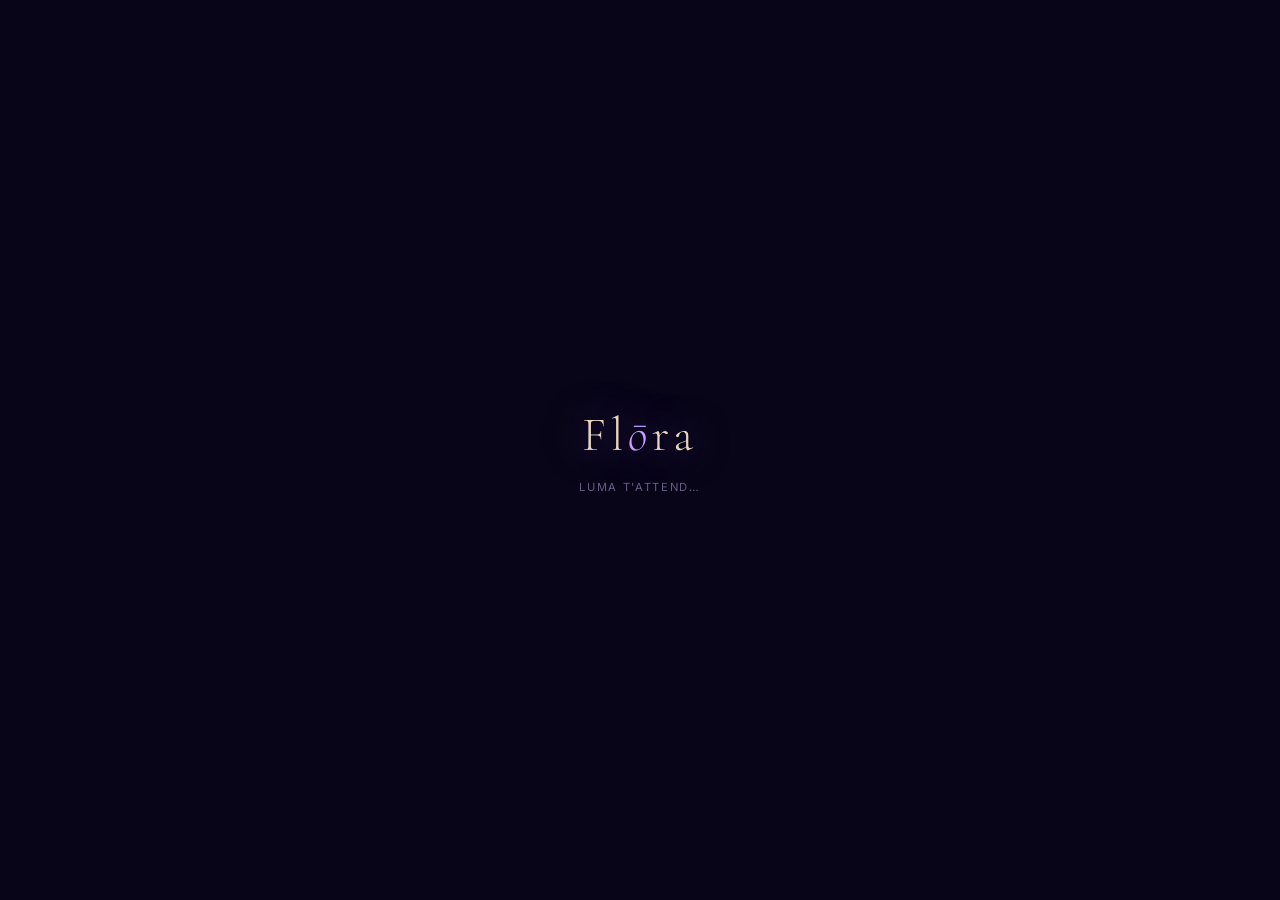
==== flora-luma.html @ ec4e84e7 "Luma — module Tamagotchi connecté à Flora" ====
<!DOCTYPE html>
<html lang="fr">
<head>
<meta charset="UTF-8">
<meta name="viewport" content="width=device-width, initial-scale=1.0, user-scalable=no">
<title>Flōra — Luma</title>
<style>
@import url('https://fonts.googleapis.com/css2?family=Cormorant+Garamond:ital,wght@0,300;0,400;1,300;1,400&family=Inter:wght@300;400;500&display=swap');
*{margin:0;padding:0;box-sizing:border-box;-webkit-tap-highlight-color:transparent;}
body{font-family:'Inter',sans-serif;background:#0d0820;min-height:100vh;overflow:hidden;color:#f0e8d8;}

.scene{position:fixed;inset:0;background:linear-gradient(180deg,#080518 0%,#120830 18%,#1e1050 32%,#3d1f6e 48%,#7a3a9a 60%,#c0607a 70%,#e8986a 78%,#f0c878 83%,#4a7020 90%,#2a4a10 100%);}
#etoiles{position:absolute;inset:0;pointer-events:none;}
.etoile{position:absolute;border-radius:50%;background:#fff;animation:scintille ease-in-out infinite;}
@keyframes scintille{0%,100%{opacity:.15;transform:scale(.7);}50%{opacity:1;transform:scale(1.4);}}
.lune{position:absolute;top:5%;right:10%;width:70px;height:70px;border-radius:50%;background:radial-gradient(circle at 38% 38%,#fff8e0,#f5e090 40%,#e0c060);box-shadow:0 0 25px 12px rgba(245,224,120,.2),0 0 60px 30px rgba(245,200,80,.1),inset -10px -4px 0 rgba(180,150,60,.3);animation:luneFlotte 7s ease-in-out infinite;}
@keyframes luneFlotte{0%,100%{transform:translateY(0);}50%{transform:translateY(-10px);}}
.sol{position:absolute;bottom:0;left:0;right:0;height:22%;background:linear-gradient(180deg,#3a6018,#2a4a10 50%,#1a3008);border-radius:60% 60% 0 0/15% 15% 0 0;}
.sol-lueur{position:absolute;bottom:21%;left:5%;right:5%;height:3px;background:linear-gradient(90deg,transparent,rgba(180,240,120,.25),rgba(240,200,80,.35),rgba(180,240,120,.25),transparent);filter:blur(3px);animation:lueurSol 4s ease-in-out infinite;}
@keyframes lueurSol{0%,100%{opacity:.4;}50%{opacity:1;}}
#fondFleurs{position:absolute;bottom:0;left:0;width:100%;height:35%;pointer-events:none;}
.luciole-bg{position:absolute;font-size:.65rem;pointer-events:none;animation:lucioleB ease-in-out infinite;}
@keyframes lucioleB{0%,100%{transform:translate(0,0) scale(1);opacity:.5;}50%{transform:translate(var(--lx),var(--ly)) scale(1.6);opacity:1;}}
.petale-bg{position:absolute;font-size:.75rem;pointer-events:none;animation:petaleB linear infinite;opacity:.5;}
@keyframes petaleB{0%{transform:translateY(-30px) translateX(0) rotate(0deg);opacity:0;}10%{opacity:.6;}90%{opacity:.3;}100%{transform:translateY(100vh) translateX(var(--d)) rotate(540deg);opacity:0;}}

/* LUMA */
.luma-zone{position:absolute;top:50%;left:50%;transform:translate(-50%,-60%);display:flex;flex-direction:column;align-items:center;gap:8px;z-index:10;}
.luma-container{position:relative;width:160px;height:200px;cursor:pointer;filter:drop-shadow(0 0 20px rgba(200,160,255,.4));transition:filter .5s;}
.luma-container:hover{filter:drop-shadow(0 0 35px rgba(220,180,255,.7));}
#lumaSVG{width:100%;height:100%;animation:lumaFlotte 3s ease-in-out infinite;}
@keyframes lumaFlotte{0%,100%{transform:translateY(0) rotate(-1deg);}50%{transform:translateY(-14px) rotate(1deg);}}
.aile-g,.aile-d{transform-origin:50% 60%;animation:batAile 2.5s ease-in-out infinite;}
.aile-d{animation-delay:.3s;}
@keyframes batAile{0%,100%{transform:scaleX(1);}50%{transform:scaleX(.35);}}
.etat-rayonnante #lumaSVG{animation:lumaFlotte 2s ease-in-out infinite;}
.etat-rayonnante .luma-container{filter:drop-shadow(0 0 30px rgba(255,220,100,.7));}
.etat-triste #lumaSVG{animation:lumaFlotte 5s ease-in-out infinite;opacity:.8;}
.etat-triste .luma-container{filter:drop-shadow(0 0 15px rgba(100,100,200,.4));}
.etat-malade .luma-container{filter:drop-shadow(0 0 12px rgba(80,180,80,.3));}
.etat-endormie #lumaSVG{animation:lumaEndormie 6s ease-in-out infinite;opacity:.7;}
.etat-endormie .aile-g,.etat-endormie .aile-d{animation:none;transform:scaleY(.3);}
@keyframes lumaEndormie{0%,100%{transform:translateY(0) rotate(-2deg);}50%{transform:translateY(-5px) rotate(1deg);}}
.etat-heureuse #lumaSVG{animation:lumaHeureuse 1.5s ease-in-out infinite;}
.etat-heureuse .luma-container{filter:drop-shadow(0 0 40px rgba(255,200,80,.9));}
@keyframes lumaHeureuse{0%,100%{transform:translateY(0) rotate(-2deg) scale(1);}25%{transform:translateY(-18px) rotate(3deg) scale(1.05);}50%{transform:translateY(-8px) rotate(-2deg) scale(.98);}75%{transform:translateY(-16px) rotate(2deg) scale(1.04);}}
.zzz{position:absolute;font-family:'Cormorant Garamond',serif;font-style:italic;color:rgba(180,160,220,.7);font-size:.9rem;pointer-events:none;animation:zzzFlotte 3s ease-in-out infinite;opacity:0;}
@keyframes zzzFlotte{0%{transform:translate(0,0) scale(.8);opacity:0;}20%{opacity:.8;}80%{opacity:.6;}100%{transform:translate(20px,-50px) scale(1.2);opacity:0;}}

/* BULLE */
.bulle{position:relative;background:rgba(15,8,35,.85);backdrop-filter:blur(16px);border:1px solid rgba(200,160,255,.2);border-radius:20px;padding:14px 18px;max-width:280px;text-align:center;box-shadow:0 0 30px rgba(160,100,255,.1);}
.bulle::before{content:'';position:absolute;bottom:100%;left:50%;transform:translateX(-50%);border:8px solid transparent;border-bottom-color:rgba(200,160,255,.2);}
.bulle-texte{font-family:'Cormorant Garamond',serif;font-style:italic;font-size:1rem;color:rgba(240,228,210,.92);line-height:1.5;min-height:24px;transition:opacity .3s;}
.bulle-nom{font-size:.6rem;letter-spacing:.12em;color:rgba(180,130,255,.7);text-transform:uppercase;margin-bottom:5px;}
.synchro-badge{font-size:.6rem;padding:3px 10px;border-radius:20px;margin-top:6px;display:inline-block;}
.synchro-ok{background:rgba(60,180,80,.15);color:rgba(120,220,120,.8);}
.synchro-vide{background:rgba(200,160,100,.1);color:rgba(200,180,120,.6);}

/* BADGE ÉTAT */
.luma-etat-badge{display:flex;align-items:center;gap:6px;background:rgba(15,8,35,.7);border:1px solid rgba(200,160,255,.15);border-radius:20px;padding:5px 12px;font-size:.62rem;color:rgba(200,180,240,.7);letter-spacing:.06em;}
.badge-dot{width:7px;height:7px;border-radius:50%;}

/* JAUGES */
.jauges{display:flex;flex-direction:column;gap:6px;background:rgba(15,8,35,.75);backdrop-filter:blur(12px);border:1px solid rgba(200,160,255,.12);border-radius:16px;padding:12px 16px;min-width:200px;}
.jauge-ligne{display:flex;align-items:center;gap:8px;}
.jauge-icone{font-size:.9rem;width:18px;text-align:center;}
.jauge-barre-wrap{flex:1;height:5px;background:rgba(255,255,255,.08);border-radius:4px;overflow:hidden;}
.jauge-barre{height:100%;border-radius:4px;transition:width 1.2s cubic-bezier(.4,0,.2,1);}
.jauge-val{font-size:.6rem;color:rgba(220,200,255,.6);width:22px;text-align:right;}

/* PANNEAU */
.panneau{position:fixed;bottom:0;left:0;right:0;z-index:100;background:rgba(8,5,20,.92);backdrop-filter:blur(20px);border-top:1px solid rgba(200,160,255,.12);border-radius:26px 26px 0 0;padding:16px 18px 32px;transition:transform .4s cubic-bezier(.4,0,.2,1);}
.panneau-titre{font-family:'Cormorant Garamond',serif;font-size:.95rem;font-weight:300;font-style:italic;color:rgba(200,180,240,.65);text-align:center;margin-bottom:12px;letter-spacing:.04em;}
.choix-wrap{display:flex;flex-direction:column;gap:8px;margin-bottom:14px;}
.choix-btn{background:rgba(255,255,255,.04);border:1px solid rgba(255,255,255,.08);border-radius:14px;padding:13px 16px;cursor:pointer;transition:all .2s ease;display:flex;align-items:center;gap:10px;font-family:'Cormorant Garamond',serif;font-size:.95rem;color:rgba(235,220,210,.85);text-align:left;}
.choix-btn:hover{border-color:rgba(200,160,255,.3);transform:translateX(3px);}
.choix-btn.selectionne{border-color:rgba(200,160,255,.5);background:rgba(160,100,255,.12);box-shadow:0 0 15px rgba(160,100,255,.15);}
.choix-emoji{font-size:1.2rem;min-width:24px;}
.btn-confirmer{width:100%;padding:14px;background:linear-gradient(135deg,rgba(155,80,200,.6),rgba(200,80,120,.4));border:1px solid rgba(200,160,255,.25);border-radius:16px;font-family:'Cormorant Garamond',serif;font-style:italic;font-size:1.05rem;color:rgba(240,228,210,.95);cursor:pointer;transition:all .25s ease;letter-spacing:.04em;margin-bottom:12px;opacity:0;pointer-events:none;box-shadow:0 0 20px rgba(155,80,200,.2);}
.btn-confirmer.visible{opacity:1;pointer-events:all;}
.btn-confirmer:hover{transform:translateY(-2px);box-shadow:0 4px 25px rgba(155,80,200,.4);}
.nav-barre{display:flex;justify-content:space-around;padding-top:8px;border-top:1px solid rgba(255,255,255,.05);}
.nav-item{display:flex;flex-direction:column;align-items:center;gap:3px;background:none;border:none;cursor:pointer;padding:4px 10px;border-radius:12px;transition:background .2s;font-family:inherit;}
.nav-item:hover{background:rgba(255,255,255,.05);}
.nav-icon{font-size:1.2rem;}
.nav-label{font-size:.58rem;color:rgba(200,185,220,.45);letter-spacing:.06em;}
.nav-item.actif .nav-label{color:rgba(200,160,255,.85);}

/* ENTÊTE */
.entete{position:fixed;top:0;left:0;right:0;z-index:100;padding:18px 20px 12px;display:flex;justify-content:space-between;align-items:center;background:linear-gradient(180deg,rgba(8,5,20,.8),transparent);}
.logo{font-family:'Cormorant Garamond',serif;font-size:1.7rem;font-weight:300;color:rgba(245,224,200,.95);letter-spacing:.06em;text-shadow:0 0 20px rgba(200,160,255,.4);}
.logo span{font-style:italic;color:#c8a0ff;}
.niveau-pill{background:rgba(255,255,255,.07);backdrop-filter:blur(10px);border:1px solid rgba(200,160,255,.18);border-radius:20px;padding:5px 12px;font-size:.62rem;color:rgba(210,185,255,.8);letter-spacing:.08em;}

/* TOAST */
.toast{position:fixed;top:76px;left:50%;transform:translateX(-50%) translateY(-20px);background:rgba(12,6,28,.9);border:1px solid rgba(200,160,255,.2);color:rgba(240,228,210,.95);padding:9px 18px;border-radius:18px;font-family:'Cormorant Garamond',serif;font-style:italic;font-size:.85rem;opacity:0;transition:all .4s ease;z-index:200;white-space:nowrap;pointer-events:none;}
.toast.visible{opacity:1;transform:translateX(-50%) translateY(0);}
.part{position:fixed;pointer-events:none;z-index:150;animation:partVol 2s ease-out forwards;}
@keyframes partVol{0%{opacity:1;transform:translateY(0) scale(1) rotate(0deg);}100%{opacity:0;transform:translateY(-120px) scale(.2) rotate(360deg);}}
.ecran-intro{position:fixed;inset:0;z-index:300;background:#080518;display:flex;flex-direction:column;align-items:center;justify-content:center;gap:16px;transition:opacity .8s ease;}
.ecran-intro.cache{opacity:0;pointer-events:none;}
.intro-logo{font-family:'Cormorant Garamond',serif;font-size:3rem;font-weight:300;color:rgba(245,224,200,.95);letter-spacing:.1em;text-shadow:0 0 40px rgba(200,160,255,.5);}
.intro-logo span{font-style:italic;color:#c8a0ff;}
.intro-sous{font-size:.7rem;color:rgba(200,180,240,.5);letter-spacing:.15em;text-transform:uppercase;animation:pulse 2s ease-in-out infinite;}
@keyframes pulse{0%,100%{opacity:.4;}50%{opacity:1;}}
.message-synchro{font-size:.7rem;color:rgba(180,220,180,.7);letter-spacing:.08em;text-align:center;padding:6px 0;}
</style>
</head>
<body>

<div class="ecran-intro" id="intro">
  <div class="intro-logo">Fl<span>ō</span>ra</div>
  <div class="intro-sous" id="introSous">Luma se souvient de toi…</div>
</div>

<div class="scene">
  <div id="etoiles"></div>
  <div class="lune"></div>
  <canvas id="fondFleurs" style="position:absolute;bottom:0;left:0;width:100%;height:35%;pointer-events:none;"></canvas>
  <div class="sol-lueur"></div>
  <div class="sol"></div>
  <div id="luciolesBg"></div>
  <div id="petalesBg"></div>
</div>

<div class="entete">
  <div class="logo">Fl<span>ō</span>ra</div>
  <div class="niveau-pill" id="niveauPill">Luma · Niv. 1</div>
</div>

<div class="luma-zone" id="lumaZone">
  <div class="bulle" id="bulle">
    <div class="bulle-nom">✦ luma</div>
    <div class="bulle-texte" id="bulleTexte">…</div>
    <div class="synchro-badge" id="syncroBadge"></div>
  </div>
  <div class="luma-container" id="lumaContainer" onclick="tapeLuma()">
    <svg id="lumaSVG" viewBox="0 0 160 200" xmlns="http://www.w3.org/2000/svg">
      <ellipse cx="80" cy="130" rx="35" ry="42" fill="url(#lueurCorps)" opacity=".6"/>
      <ellipse class="aile-g" cx="38" cy="110" rx="38" ry="22" fill="url(#aileGrad)" opacity=".75" transform="rotate(-25 38 110)"/>
      <ellipse class="aile-d" cx="122" cy="110" rx="38" ry="22" fill="url(#aileDGrad)" opacity=".75" transform="rotate(25 122 110)"/>
      <ellipse class="aile-g" cx="48" cy="138" rx="26" ry="14" fill="url(#aileGrad)" opacity=".55" transform="rotate(-35 48 138)"/>
      <ellipse class="aile-d" cx="112" cy="138" rx="26" ry="14" fill="url(#aileDGrad)" opacity=".55" transform="rotate(35 112 138)"/>
      <ellipse cx="80" cy="128" rx="18" ry="28" fill="url(#corpsGrad)"/>
      <ellipse cx="80" cy="152" rx="22" ry="12" fill="url(#robeGrad)" opacity=".9"/>
      <circle cx="80" cy="88" r="22" fill="url(#teteGrad)"/>
      <ellipse id="oeilG" cx="71" cy="86" rx="4.5" ry="5" fill="#1a0a30"/>
      <ellipse id="oeilD" cx="89" cy="86" rx="4.5" ry="5" fill="#1a0a30"/>
      <circle cx="72.5" cy="84.5" r="1.5" fill="rgba(255,255,255,.7)"/>
      <circle cx="90.5" cy="84.5" r="1.5" fill="rgba(255,255,255,.7)"/>
      <circle cx="71" cy="86" r="2" fill="#9b5fd0" opacity=".6"/>
      <circle cx="89" cy="86" r="2" fill="#9b5fd0" opacity=".6"/>
      <path id="bouche" d="M74,95 Q80,100 86,95" stroke="#c06080" stroke-width="1.8" fill="none" stroke-linecap="round"/>
      <ellipse cx="65" cy="93" rx="6" ry="4" fill="rgba(220,100,130,.2)"/>
      <ellipse cx="95" cy="93" rx="6" ry="4" fill="rgba(220,100,130,.2)"/>
      <ellipse cx="80" cy="68" rx="22" ry="14" fill="url(#chevGrad)"/>
      <ellipse cx="60" cy="75" rx="10" ry="16" fill="url(#chevGrad)" transform="rotate(-15 60 75)"/>
      <ellipse cx="100" cy="75" rx="10" ry="16" fill="url(#chevGrad)" transform="rotate(15 100 75)"/>
      <path d="M62,68 L66,58 L72,66 L80,54 L88,66 L94,58 L98,68" stroke="#d4a030" stroke-width="2" fill="none" stroke-linejoin="round"/>
      <circle cx="80" cy="54" r="3.5" fill="#f0c040"/>
      <circle cx="66" cy="58" r="2.5" fill="#d4a843"/>
      <circle cx="94" cy="58" r="2.5" fill="#d4a843"/>
      <path d="M62,115 Q48,108 42,120" stroke="url(#peauGrad)" stroke-width="6" fill="none" stroke-linecap="round"/>
      <path d="M98,115 Q112,108 118,120" stroke="url(#peauGrad)" stroke-width="6" fill="none" stroke-linecap="round"/>
      <text x="35" y="126" font-size="12" text-anchor="middle" id="mainG">✦</text>
      <text x="122" y="126" font-size="12" text-anchor="middle" id="mainD">✦</text>
      <circle id="p1" cx="55" cy="75" r="3" fill="#f0c040" opacity=".7"><animateTransform attributeName="transform" type="rotate" from="0 80 110" to="360 80 110" dur="4s" repeatCount="indefinite"/></circle>
      <circle id="p2" cx="105" cy="145" r="2" fill="#c8a0ff" opacity=".8"><animateTransform attributeName="transform" type="rotate" from="360 80 110" to="0 80 110" dur="5s" repeatCount="indefinite"/></circle>
      <circle id="p3" cx="80" cy="65" r="2.5" fill="#ff90a0" opacity=".6"><animateTransform attributeName="transform" type="rotate" from="0 80 120" to="360 80 120" dur="6s" repeatCount="indefinite"/></circle>
      <defs>
        <radialGradient id="lueurCorps" cx="50%" cy="50%"><stop offset="0%" stop-color="#c8a0ff" stop-opacity=".5"/><stop offset="100%" stop-color="#c8a0ff" stop-opacity="0"/></radialGradient>
        <linearGradient id="aileGrad" x1="0%" y1="0%" x2="100%" y2="100%"><stop offset="0%" stop-color="#e0c8ff" stop-opacity=".9"/><stop offset="50%" stop-color="#b090e8" stop-opacity=".6"/><stop offset="100%" stop-color="#8060c0" stop-opacity=".3"/></linearGradient>
        <linearGradient id="aileDGrad" x1="100%" y1="0%" x2="0%" y2="100%"><stop offset="0%" stop-color="#ffe0f0" stop-opacity=".9"/><stop offset="50%" stop-color="#e090c0" stop-opacity=".6"/><stop offset="100%" stop-color="#c060a0" stop-opacity=".3"/></linearGradient>
        <linearGradient id="corpsGrad" x1="0%" y1="0%" x2="100%" y2="100%"><stop offset="0%" stop-color="#d4b0ff"/><stop offset="100%" stop-color="#9060d0"/></linearGradient>
        <linearGradient id="robeGrad" x1="0%" y1="0%" x2="0%" y2="100%"><stop offset="0%" stop-color="#b080e8"/><stop offset="100%" stop-color="#7040b0"/></linearGradient>
        <radialGradient id="teteGrad" cx="45%" cy="40%"><stop offset="0%" stop-color="#ffe8d8"/><stop offset="100%" stop-color="#e8c8b0"/></radialGradient>
        <radialGradient id="chevGrad" cx="50%" cy="40%"><stop offset="0%" stop-color="#c8a0ff"/><stop offset="100%" stop-color="#7040b0"/></radialGradient>
        <linearGradient id="peauGrad" x1="0%" y1="0%" x2="100%" y2="0%"><stop offset="0%" stop-color="#ffe8d8"/><stop offset="100%" stop-color="#e8c8a8"/></linearGradient>
      </defs>
    </svg>
    <div class="zzz" id="zzz1" style="top:20%;left:65%;animation-delay:0s;">z</div>
    <div class="zzz" id="zzz2" style="top:10%;left:70%;animation-delay:1s;font-size:1.1rem;">z</div>
    <div class="zzz" id="zzz3" style="top:2%;left:72%;animation-delay:2s;font-size:1.3rem;">Z</div>
  </div>
  <div class="luma-etat-badge" id="etatBadge">
    <div class="badge-dot" id="etatDot" style="background:#c8a0ff;"></div>
    <span id="etatTexte">Luma t'attend…</span>
  </div>
  <div class="jauges">
    <div class="jauge-ligne"><span class="jauge-icone">🌙</span><div class="jauge-barre-wrap"><div class="jauge-barre" id="jaugeSommeil" style="width:60%;background:linear-gradient(90deg,#6040c0,#c8a0ff);"></div></div><span class="jauge-val" id="valSommeil">60</span></div>
    <div class="jauge-ligne"><span class="jauge-icone">💜</span><div class="jauge-barre-wrap"><div class="jauge-barre" id="jaugeDouleur" style="width:45%;background:linear-gradient(90deg,#2040a0,#80a0ff);"></div></div><span class="jauge-val" id="valDouleur">45</span></div>
    <div class="jauge-ligne"><span class="jauge-icone">🌿</span><div class="jauge-barre-wrap"><div class="jauge-barre" id="jaugeVitalite" style="width:55%;background:linear-gradient(90deg,#206030,#80d060);"></div></div><span class="jauge-val" id="valVitalite">55</span></div>
  </div>
</div>

<div class="toast" id="toast"></div>

<div class="panneau" id="panneau">
  <p class="panneau-titre" id="panneauTitre">Comment tu as dormi cette nuit ?</p>
  <div class="choix-wrap" id="choixWrap"></div>
  <button class="btn-confirmer" id="btnConfirmer" onclick="confirmer()">Offrir ce moment à Luma ✦</button>
  <div class="nav-barre">
    <button class="nav-item actif"><span class="nav-icon">🌸</span><span class="nav-label">Jardin</span></button>
    <button class="nav-item"><span class="nav-icon">🍃</span><span class="nav-label">Recettes</span></button>
    <button class="nav-item"><span class="nav-icon">📖</span><span class="nav-label">Journal</span></button>
    <button class="nav-item"><span class="nav-icon">✦</span><span class="nav-label">Soins</span></button>
  </div>
</div>

<script>
// ══ LECTURE DONNÉES FLORA ══
function lireFloraJournal() {
  try { return JSON.parse(localStorage.getItem('flora_journal') || '{}'); } catch(e) { return {}; }
}
function lireFloreProfile() {
  try { return JSON.parse(localStorage.getItem('flora_profile') || '{}'); } catch(e) { return {}; }
}
function dateKey(d) {
  d = d || new Date();
  return d.getFullYear()+'-'+String(d.getMonth()+1).padStart(2,'0')+'-'+String(d.getDate()).padStart(2,'0');
}
function lireEntreeAujourdhui() {
  var j = lireFloraJournal();
  return j[dateKey()] || null;
}

// ══ DONNÉES LUMA (son propre état persistant) ══
function lireLuma() {
  try { return JSON.parse(localStorage.getItem('flora_luma') || '{}'); } catch(e) { return {}; }
}
function sauverLuma(data) {
  try { localStorage.setItem('flora_luma', JSON.stringify(data)); } catch(e) {}
}

// ══ ÉTAT GLOBAL ══
var etat = {
  sommeil: 60, douleur: 45, vitalite: 55,
  niveau: 1, xp: 0, serie: 0,
  lumaEtat: 'attente',
  reponseSel: null, etapeActuelle: 0,
  aReponduAujourdhui: false,
  synchroFlora: false,
  donneesFlora: null
};
var choixActuel = null;

// ══ SYNCHRO AVEC FLORA ══
function synchroAvecFlora() {
  var entree = lireEntreeAujourdhui();
  var profile = lireFloreProfile();
  var prenom = profile.name || 'toi';

  if (!entree) {
    document.getElementById('syncroBadge').className = 'synchro-badge synchro-vide';
    document.getElementById('syncroBadge').textContent = '✦ journal du jour vide';
    etat.synchroFlora = false;
    return null;
  }

  // Lire douleur (nouveau format)
  var douleurMax = 0;
  if (entree.douleurs) {
    douleurMax = Math.max(entree.douleurs.reveil||0, entree.douleurs.jour||0, entree.douleurs.nuit||0);
  } else if (entree.douleur) {
    douleurMax = entree.douleur;
  }

  // Lire sommeil
  var sommeilH = 0;
  if (entree.totalSleep) sommeilH = entree.totalSleep / 60;
  else if (entree.duree) sommeilH = entree.duree;
  var sommeilScore = Math.min(100, Math.round((sommeilH / 9) * 100));

  // Qualité
  var qualite = entree.qualite2 || entree.qualite || 0;

  // Humeur
  var humeur = entree.mood || '';

  // Vitalité = inverse douleur + qualité
  var douleurScore = Math.max(0, 100 - (douleurMax * 10));
  var vitalite = Math.round((douleurScore * 0.5) + (qualite / 5 * 100 * 0.3) + (sommeilScore * 0.2));

  etat.sommeil = sommeilScore || 50;
  etat.douleur = douleurScore || 50;
  etat.vitalite = Math.max(10, vitalite);
  etat.synchroFlora = true;
  etat.donneesFlora = { douleurMax, sommeilH, qualite, humeur, prenom };

  document.getElementById('syncroBadge').className = 'synchro-badge synchro-ok';
  document.getElementById('syncroBadge').textContent = '✓ synchronisée avec Flora';

  return { douleurMax, sommeilH, qualite, humeur, prenom };
}

// ══ ÉTAT LUMA SELON DONNÉES FLORA ══
function calculerEtatLuma(donnees) {
  if (!donnees) return 'attente';
  var moy = (etat.sommeil + etat.douleur + etat.vitalite) / 3;
  if (moy >= 75) return 'rayonnante';
  if (moy >= 60) return 'heureuse';
  if (moy >= 40) return 'attente';
  if (donnees.douleurMax >= 7) return 'malade';
  return 'triste';
}

// ══ ÉTOILES ══
var etoilesEl = document.getElementById('etoiles');
for(var i=0;i<90;i++){
  var e=document.createElement('div'); e.className='etoile';
  var s=.8+Math.random()*2.5;
  e.style.cssText='width:'+s+'px;height:'+s+'px;top:'+Math.random()*70+'%;left:'+Math.random()*100+'%;animation-duration:'+(1.5+Math.random()*4)+'s;animation-delay:'+(-Math.random()*4)+'s;';
  etoilesEl.appendChild(e);
}

// ══ LUCIOLES ══
var lucBg=document.getElementById('luciolesBg');
for(var i=0;i<14;i++){
  var l=document.createElement('div'); l.className='luciole-bg';
  l.style.cssText='left:'+Math.random()*95+'%;top:'+(40+Math.random()*45)+'%;--lx:'+((Math.random()-.5)*50)+'px;--ly:'+(-20-Math.random()*35)+'px;animation-duration:'+(3+Math.random()*5)+'s;animation-delay:'+(-Math.random()*6)+'s;';
  l.textContent='✨'; lucBg.appendChild(l);
}

// ══ PÉTALES ══
var petBg=document.getElementById('petalesBg');
var petTypes=['🌸','🌺','❀','✿'];
function lancerPetale(){
  var p=document.createElement('div'); p.className='petale-bg';
  p.style.cssText='left:'+Math.random()*100+'%;top:-20px;--d:'+((Math.random()-.5)*150)+'px;animation-duration:'+(8+Math.random()*10)+'s;animation-delay:0s;';
  p.textContent=petTypes[Math.floor(Math.random()*petTypes.length)];
  petBg.appendChild(p); setTimeout(function(){p.remove();},20000);
}
lancerPetale(); lancerPetale();
setInterval(lancerPetale,5000);

// ══ CANVAS HERBES ══
var cv=document.getElementById('fondFleurs');
var cx2=cv.getContext('2d');
function dessinerFond(){
  cv.width=window.innerWidth; cv.height=window.innerHeight*.35;
  var h=cv.height;
  for(var i=0;i<150;i++){
    var x=Math.random()*cv.width; var th=10+Math.random()*40;
    cx2.save(); cx2.translate(x,h);
    cx2.beginPath(); cx2.moveTo(0,0); cx2.bezierCurveTo(5,-th*.3,-5,-th*.7,0,-th);
    cx2.strokeStyle='rgba('+(50+Math.random()*40)+','+(90+Math.random()*40)+','+(15+Math.random()*20)+',.55)';
    cx2.lineWidth=1.5; cx2.stroke(); cx2.restore();
  }
  var positions=[.08,.18,.28,.38,.52,.62,.72,.82,.91];
  positions.forEach(function(pct){
    var x=cv.width*pct+(Math.random()-.5)*30;
    var t=18+Math.random()*18;
    // coquelicot
    cx2.save(); cx2.translate(x,h);
    cx2.beginPath(); cx2.moveTo(0,0); cx2.bezierCurveTo(4,-t*.3,6,-t*.6,0,-t);
    cx2.strokeStyle='#3a7018'; cx2.lineWidth=1.8; cx2.stroke();
    cx2.translate(0,-t);
    ['#e8312a','#cc2018','#d42820','#f04030'].forEach(function(c,i){
      cx2.save(); cx2.rotate((i/4)*Math.PI*2);
      cx2.beginPath(); cx2.ellipse(0,-t*.32,t*.22,t*.42,0,0,Math.PI*2);
      cx2.fillStyle=c; cx2.fill(); cx2.restore();
    });
    cx2.beginPath(); cx2.arc(0,0,t*.15,0,Math.PI*2); cx2.fillStyle='#0a0800'; cx2.fill();
    cx2.restore();
  });
}
dessinerFond();
window.addEventListener('resize',dessinerFond);

// ══ TOAST ══
function affToast(msg){
  var t=document.getElementById('toast');
  t.textContent=msg; t.classList.add('visible');
  setTimeout(function(){t.classList.remove('visible');},3500);
}

// ══ PARTICULES ══
function lancerParticules(emojis,x,y,n){
  n=n||10;
  for(var i=0;i<n;i++){
    var p=document.createElement('div'); p.className='part';
    p.textContent=emojis[Math.floor(Math.random()*emojis.length)];
    p.style.cssText='left:'+(x+(Math.random()-.5)*100)+'px;top:'+(y+(Math.random()-.5)*60)+'px;font-size:'+(0.7+Math.random()*.9)+'rem;animation-delay:'+(Math.random()*.4)+'s;';
    document.body.appendChild(p); setTimeout(function(){p.remove();},2500);
  }
}

// ══ MISE À JOUR LUMA VISUELLE ══
function majLuma(){
  var c=document.getElementById('lumaContainer');
  c.className='luma-container';
  var oG=document.getElementById('oeilG');
  var oD=document.getElementById('oeilD');
  var bouche=document.getElementById('bouche');
  var zzz=[document.getElementById('zzz1'),document.getElementById('zzz2'),document.getElementById('zzz3')];
  zzz.forEach(function(z){z.style.opacity='0';});
  if(etat.lumaEtat==='heureuse'||etat.lumaEtat==='rayonnante'){
    c.classList.add(etat.lumaEtat==='rayonnante'?'etat-rayonnante':'etat-heureuse');
    bouche.setAttribute('d','M72,94 Q80,102 88,94');
    oG.setAttribute('ry','4'); oD.setAttribute('ry','4');
    document.getElementById('mainG').textContent='✨';
    document.getElementById('mainD').textContent='✨';
  } else if(etat.lumaEtat==='triste'){
    c.classList.add('etat-triste');
    bouche.setAttribute('d','M74,98 Q80,93 86,98');
    document.getElementById('mainG').textContent='💧';
    document.getElementById('mainD').textContent='';
  } else if(etat.lumaEtat==='malade'){
    c.classList.add('etat-malade');
    bouche.setAttribute('d','M74,96 Q80,94 86,96');
    document.getElementById('mainG').textContent='😔';
    document.getElementById('mainD').textContent='';
  } else if(etat.lumaEtat==='endormie'){
    c.classList.add('etat-endormie');
    oG.setAttribute('ry','1.5'); oD.setAttribute('ry','1.5');
    bouche.setAttribute('d','M76,95 Q80,97 84,95');
    zzz.forEach(function(z){z.style.opacity='1';});
    document.getElementById('mainG').textContent='';
    document.getElementById('mainD').textContent='';
  } else {
    bouche.setAttribute('d','M74,95 Q80,100 86,95');
    document.getElementById('mainG').textContent='✦';
    document.getElementById('mainD').textContent='✦';
  }
  var configs={
    attente:{c:'#c8a0ff',t:'Luma t\'attend…'},
    heureuse:{c:'#f0c040',t:'Luma rayonne de joie ✨'},
    rayonnante:{c:'#f0e060',t:'Luma est resplendissante !'},
    triste:{c:'#6080c0',t:'Luma a besoin de toi…'},
    malade:{c:'#60a060',t:'Luma souffre avec toi'},
    endormie:{c:'#8060a0',t:'Luma somnole, réveille-la !'},
  };
  var cfg=configs[etat.lumaEtat]||configs.attente;
  document.getElementById('etatDot').style.background=cfg.c;
  document.getElementById('etatTexte').textContent=cfg.t;
}

// ══ JAUGES ══
function majJauges(anime){
  function clamp(v){return Math.max(0,Math.min(100,Math.round(v)));}
  var s=clamp(etat.sommeil), d=clamp(etat.douleur), v=clamp(etat.vitalite);
  if(!anime){
    document.getElementById('jaugeSommeil').style.transition='none';
    document.getElementById('jaugeDouleur').style.transition='none';
    document.getElementById('jaugeVitalite').style.transition='none';
  }
  document.getElementById('jaugeSommeil').style.width=s+'%';
  document.getElementById('jaugeDouleur').style.width=d+'%';
  document.getElementById('jaugeVitalite').style.width=v+'%';
  document.getElementById('valSommeil').textContent=s;
  document.getElementById('valDouleur').textContent=d;
  document.getElementById('valVitalite').textContent=v;
}

// ══ BULLE TEXTE ══
// Bulles contextualisées selon les données Flora réelles
function bulleContextuelle() {
  var d = etat.donneesFlora;
  if (!d) {
    var generiques = [
      'Je t\'attendais… tu es là 🌙',
      'Dis-moi comment tu vas ce soir.',
      'Chaque soir tu reviens. Merci.',
    ];
    return generiques[Math.floor(Math.random()*generiques.length)];
  }
  // Réponse basée sur les vraies données
  if (d.douleurMax >= 8) return 'Tes douleurs sont encore là ce soir. Je le sens. Je suis là.';
  if (d.douleurMax >= 5) return 'Journée avec douleurs modérées… tu tiens bon.';
  if (d.douleurMax <= 2 && d.sommeilH >= 7) return 'Belle nuit et peu de douleurs — Luma danse pour toi ✨';
  if (d.sommeilH < 5) return 'Nuit très courte… prends soin de toi ce soir.';
  if (d.sommeilH >= 7) return 'Tu as bien dormi cette nuit. Je l\'ai senti 🌙';
  if (d.humeur === 'reposee' || d.humeur === 'excellente') return 'Tu t\'es sentie reposée ce matin. J\'adore ça.';
  if (d.humeur === 'epuisee' || d.humeur === 'fatiguee') return 'Journée difficile… viens me parler.';
  return 'Je lis ton journal. Je te comprends mieux chaque soir.';
}

function affBulle(texte){
  var el=document.getElementById('bulleTexte');
  el.style.opacity='0';
  setTimeout(function(){el.textContent=texte;el.style.opacity='1';},300);
}

// ══ QUESTIONS SELON DONNÉES FLORA ══
// Si Flora a déjà des données aujourd'hui, les questions s'adaptent
var etapesStandard = [
  {
    id:'sommeil',
    question:'Comment tu as dormi cette nuit ?',
    choix:[
      {emoji:'🌙',texte:'Nuit douce, je me suis reposée',val:85,delta:{sommeil:+20,douleur:+10,vitalite:+15}},
      {emoji:'😶',texte:'Nuit moyenne, quelques réveils',val:50,delta:{sommeil:+5,douleur:0,vitalite:+5}},
      {emoji:'⚡',texte:'Nuit difficile, jambes agitées',val:20,delta:{sommeil:-15,douleur:-20,vitalite:-10}},
      {emoji:'🌑',texte:'Presque pas dormi',val:5,delta:{sommeil:-25,douleur:-30,vitalite:-20}},
    ]
  },
  {
    id:'douleur',
    question:'Tes jambes en ce moment ?',
    choix:[
      {emoji:'✨',texte:'Calmes, presque pas de sensation',val:90,delta:{douleur:+25,vitalite:+10}},
      {emoji:'🌊',texte:'Léger fourmillement, gérable',val:60,delta:{douleur:+10,vitalite:+5}},
      {emoji:'🔥',texte:'Inconfort présent, c\'est difficile',val:30,delta:{douleur:-10,vitalite:-5}},
      {emoji:'💜',texte:'Douleur forte, j\'ai du mal',val:10,delta:{douleur:-20,vitalite:-15}},
    ]
  },
  {
    id:'repas',
    question:'Tu as pris soin de toi aujourd\'hui ?',
    choix:[
      {emoji:'🌿',texte:'Oui, repas soigné anti-inflammatoire',val:90,delta:{vitalite:+20,douleur:+10}},
      {emoji:'🍋',texte:'Plutôt bien, quelques bons choix',val:65,delta:{vitalite:+10,douleur:+5}},
      {emoji:'🍞',texte:'Pas terrible, repas rapide',val:35,delta:{vitalite:-5}},
      {emoji:'😔',texte:'J\'ai oublié de manger correctement',val:10,delta:{vitalite:-15,douleur:-5}},
    ]
  }
];

// Questions adaptées si Flora a déjà des données
function construireEtapes(donnees) {
  if (!donnees) return etapesStandard;
  // Si Flora a des données, Luma pose des questions de confirmation / complément
  var etapes = [];
  // Toujours demander un ressenti subjectif soir (même si journal rempli le matin)
  etapes.push({
    id:'ressenti_soir',
    question:'Ce soir, comment tu te sens vraiment ?',
    choix:[
      {emoji:'💫',texte:'Mieux qu\'attendu finalement',val:80,delta:{vitalite:+15,douleur:+10}},
      {emoji:'😐',texte:'Dans la moyenne, ça va',val:55,delta:{vitalite:+5}},
      {emoji:'💜',texte:'Fatiguée, les jambes parlent',val:30,delta:{douleur:-10,vitalite:-5}},
      {emoji:'🌑',texte:'C\'est une mauvaise soirée',val:10,delta:{douleur:-15,vitalite:-15}},
    ]
  });
  // Si douleurs élevées dans Flora, demander l'évolution
  if (donnees.douleurMax >= 5) {
    etapes.push({
      id:'evolution',
      question:'Tes douleurs ont-elles évolué depuis ce matin ?',
      choix:[
        {emoji:'📈',texte:'Elles ont empiré ce soir',val:15,delta:{douleur:-15}},
        {emoji:'➡️',texte:'Stable, pareil qu\'aujourd\'hui',val:50,delta:{}},
        {emoji:'📉',texte:'Un peu mieux ce soir',val:75,delta:{douleur:+10,vitalite:+5}},
        {emoji:'✨',texte:'Beaucoup mieux, surprise !',val:90,delta:{douleur:+20,vitalite:+10}},
      ]
    });
  }
  // Repas
  etapes.push(etapesStandard[2]);
  return etapes;
}

var etapesActives = etapesStandard;
var choixActuel2 = null;

function afficherEtape(idx){
  if(idx>=etapesActives.length){ finSession(); return; }
  var etape=etapesActives[idx];
  document.getElementById('panneauTitre').textContent=etape.question;
  var wrap=document.getElementById('choixWrap');
  wrap.innerHTML='';
  choixActuel2=null;
  document.getElementById('btnConfirmer').classList.remove('visible');
  etape.choix.forEach(function(c){
    var btn=document.createElement('button');
    btn.className='choix-btn';
    btn.innerHTML='<span class="choix-emoji">'+c.emoji+'</span><span>'+c.texte+'</span>';
    btn.onclick=function(){selectionnerChoix(btn,c);};
    wrap.appendChild(btn);
  });
}

function selectionnerChoix(btn,choix){
  document.querySelectorAll('.choix-btn').forEach(function(b){b.classList.remove('selectionne');});
  btn.classList.add('selectionne');
  choixActuel2=choix;
  document.getElementById('btnConfirmer').classList.add('visible');
  if(choix.val>=70) affBulle('Oh… ça me réchauffe le cœur 💛');
  else if(choix.val>=40) affBulle('Je vois… merci de me le confier.');
  else affBulle('Je sens que c\'est lourd. Je suis là.');
}

function confirmer(){
  if(!choixActuel2) return;
  var choix=choixActuel2;
  Object.entries(choix.delta||{}).forEach(function(entry){
    var k=entry[0], v=entry[1];
    etat[k]=Math.max(0,Math.min(100,etat[k]+v));
  });
  etat.xp+=choix.val>60?15:choix.val>35?8:4;
  if(etat.xp>=100){etat.xp-=100;etat.niveau++;affToast('✨ Luma grandit ! Niveau '+etat.niveau);}
  document.getElementById('niveauPill').textContent='Luma · Niv. '+etat.niveau;
  majJauges(true);
  var r=document.getElementById('btnConfirmer').getBoundingClientRect();
  if(choix.val>=70) lancerParticules(['✨','💛','🌟','💜'],r.left+r.width/2,r.top,12);
  else if(choix.val>=40) lancerParticules(['🌙','💜','✦'],r.left+r.width/2,r.top,6);
  else lancerParticules(['💧','🌧️','💜'],r.left+r.width/2,r.top,5);
  etat.etapeActuelle++;
  setTimeout(function(){afficherEtape(etat.etapeActuelle);},600);
}

function finSession(){
  etat.aReponduAujourdhui=true;
  var moy=(etat.sommeil+etat.douleur+etat.vitalite)/3;
  if(moy>=75) etat.lumaEtat='rayonnante';
  else if(moy>=55) etat.lumaEtat='heureuse';
  else if(moy>=40) etat.lumaEtat='attente';
  else if(moy>=25) etat.lumaEtat='malade';
  else etat.lumaEtat='triste';
  majLuma();

  // Sauvegarder l'état de Luma
  var lumaData = lireLuma();
  lumaData[dateKey()] = {
    sommeil: etat.sommeil,
    douleur: etat.douleur,
    vitalite: etat.vitalite,
    lumaEtat: etat.lumaEtat,
    ts: Date.now()
  };
  lumaData.niveau = etat.niveau;
  lumaData.xp = etat.xp;
  lumaData.serie = etat.serie + 1;
  sauverLuma(lumaData);

  affBulle(bulleContextuelle());
  var wrap=document.getElementById('choixWrap');
  wrap.innerHTML='';
  document.getElementById('btnConfirmer').classList.remove('visible');
  document.getElementById('panneauTitre').textContent=
    moy>=70?'Merci. Luma et toi, ce soir, vous brillez ✨':
    moy>=45?'Merci de t\'être confiée à Luma 🌙':
             'Luma veille sur toi cette nuit 💜';
  if(moy>=70){
    setTimeout(function(){
      lancerParticules(['✨','🌟','💛','🌸','💜','🦋'],window.innerWidth/2,window.innerHeight/2,20);
    },400);
  }
  etat.serie++;
  affToast('Série : '+etat.serie+' soirs d\'affilée 🌙');
}

function tapeLuma(){
  var cx=window.innerWidth/2, cy=window.innerHeight*.38;
  if(etat.aReponduAujourdhui){
    lancerParticules(['✨','💜','💛'],cx,cy,6);
    affBulle(bulleContextuelle());
    return;
  }
  if(etat.lumaEtat==='endormie'){
    etat.lumaEtat='attente'; majLuma();
    affBulle('Mmh… je me réveille ! Tu es là… 🌙');
    lancerParticules(['✨','⭐','💜'],cx,cy,8);
    return;
  }
  lancerParticules(['✦','✨'],cx,cy,5);
  affBulle(bulleContextuelle());
}

// ══ INIT ══
function init(){
  // Charger l'état Luma persistant
  var lumaData = lireLuma();
  if (lumaData.niveau) etat.niveau = lumaData.niveau;
  if (lumaData.xp) etat.xp = lumaData.xp;
  if (lumaData.serie) etat.serie = lumaData.serie;
  document.getElementById('niveauPill').textContent = 'Luma · Niv. '+etat.niveau;

  // Vérifier si déjà répondu aujourd'hui
  var entreeAujourdhui = lumaData[dateKey()];
  if (entreeAujourdhui) {
    etat.aReponduAujourdhui = true;
    etat.sommeil = entreeAujourdhui.sommeil || 60;
    etat.douleur = entreeAujourdhui.douleur || 45;
    etat.vitalite = entreeAujourdhui.vitalite || 55;
    etat.lumaEtat = entreeAujourdhui.lumaEtat || 'attente';
  }

  // Synchro avec Flora
  var donnees = synchroAvecFlora();

  // Si données Flora disponibles → recalculer jauges
  if (donnees && !entreeAujourdhui) {
    etat.lumaEtat = calculerEtatLuma(donnees);
    etapesActives = construireEtapes(donnees);
  } else if (donnees && entreeAujourdhui) {
    // On a les deux → Luma est informée
    etat.lumaEtat = calculerEtatLuma(donnees);
    etapesActives = construireEtapes(donnees);
  } else {
    etapesActives = etapesStandard;
    var h = new Date().getHours();
    if (h < 6) etat.lumaEtat = 'endormie';
  }

  majLuma();
  majJauges(false);

  // Message d'intro selon contexte
  var introSous = document.getElementById('introSous');
  if (donnees) {
    introSous.textContent = 'Luma a lu ton journal…';
  } else {
    introSous.textContent = 'Luma t\'attend…';
  }

  // Afficher question ou état final
  if (etat.aReponduAujourdhui) {
    affBulle(bulleContextuelle());
    var wrap = document.getElementById('choixWrap');
    wrap.innerHTML = '';
    document.getElementById('btnConfirmer').classList.remove('visible');
    document.getElementById('panneauTitre').textContent = 'Tu as déjà parlé à Luma ce soir 🌙';
  } else {
    affBulle(bulleContextuelle());
    afficherEtape(0);
  }

  // Cacher intro
  setTimeout(function(){
    document.getElementById('intro').classList.add('cache');
    setTimeout(function(){document.getElementById('intro').remove();},900);
  }, donnees ? 1800 : 2200);
}

init();
</script>
</body>
</html>
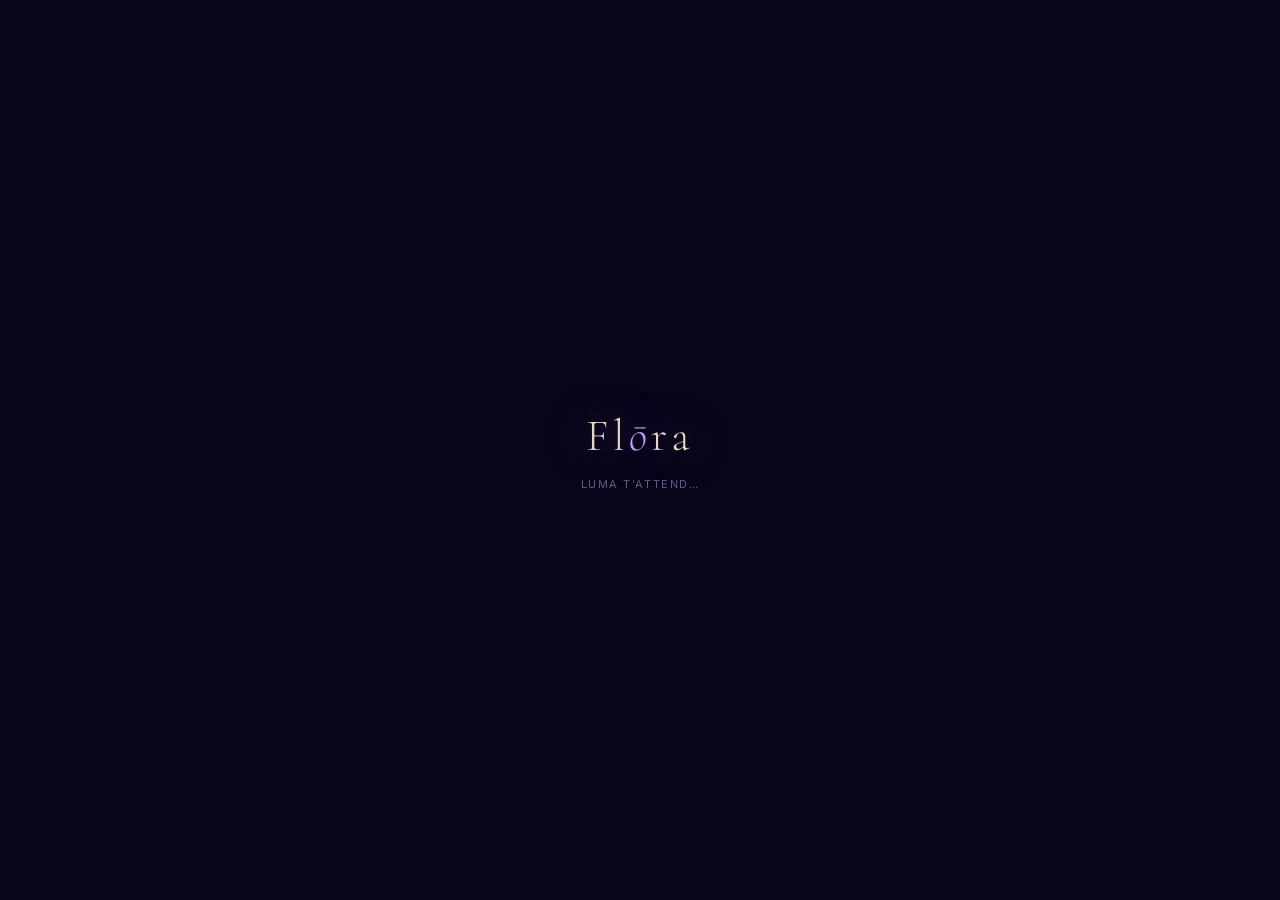
==== commit 3ef8ecd2: "Update print statement from 'Hello' to 'Goodbye'" ====
--- a/flora-luma.html
+++ b/flora-luma.html
@@ -24,12 +24,27 @@
 .petale-bg{position:absolute;font-size:.75rem;pointer-events:none;animation:petaleB linear infinite;opacity:.5;}
 @keyframes petaleB{0%{transform:translateY(-30px) translateX(0) rotate(0deg);opacity:0;}10%{opacity:.6;}90%{opacity:.3;}100%{transform:translateY(100vh) translateX(var(--d)) rotate(540deg);opacity:0;}}
 
-/* LUMA */
-.luma-zone{position:absolute;top:50%;left:50%;transform:translate(-50%,-60%);display:flex;flex-direction:column;align-items:center;gap:8px;z-index:10;}
-.luma-container{position:relative;width:160px;height:200px;cursor:pointer;filter:drop-shadow(0 0 20px rgba(200,160,255,.4));transition:filter .5s;}
+/* ══ ZONE LUMA — centrée dans l'espace disponible au-dessus du panneau ══ */
+.luma-zone{
+  position:fixed;
+  /* Du haut de l'entête (70px) jusqu'au panneau (~320px depuis le bas) */
+  top:70px;
+  bottom:320px;
+  left:0; right:0;
+  display:flex;
+  flex-direction:column;
+  align-items:center;
+  justify-content:center;
+  gap:8px;
+  z-index:10;
+  pointer-events:none;
+}
+.luma-zone > * { pointer-events:all; }
+
+.luma-container{position:relative;width:150px;height:188px;cursor:pointer;filter:drop-shadow(0 0 20px rgba(200,160,255,.4));transition:filter .5s;}
 .luma-container:hover{filter:drop-shadow(0 0 35px rgba(220,180,255,.7));}
 #lumaSVG{width:100%;height:100%;animation:lumaFlotte 3s ease-in-out infinite;}
-@keyframes lumaFlotte{0%,100%{transform:translateY(0) rotate(-1deg);}50%{transform:translateY(-14px) rotate(1deg);}}
+@keyframes lumaFlotte{0%,100%{transform:translateY(0) rotate(-1deg);}50%{transform:translateY(-12px) rotate(1deg);}}
 .aile-g,.aile-d{transform-origin:50% 60%;animation:batAile 2.5s ease-in-out infinite;}
 .aile-d{animation-delay:.3s;}
 @keyframes batAile{0%,100%{transform:scaleX(1);}50%{transform:scaleX(.35);}}
@@ -44,73 +59,123 @@
 .etat-heureuse #lumaSVG{animation:lumaHeureuse 1.5s ease-in-out infinite;}
 .etat-heureuse .luma-container{filter:drop-shadow(0 0 40px rgba(255,200,80,.9));}
 @keyframes lumaHeureuse{0%,100%{transform:translateY(0) rotate(-2deg) scale(1);}25%{transform:translateY(-18px) rotate(3deg) scale(1.05);}50%{transform:translateY(-8px) rotate(-2deg) scale(.98);}75%{transform:translateY(-16px) rotate(2deg) scale(1.04);}}
-.zzz{position:absolute;font-family:'Cormorant Garamond',serif;font-style:italic;color:rgba(180,160,220,.7);font-size:.9rem;pointer-events:none;animation:zzzFlotte 3s ease-in-out infinite;opacity:0;}
+
+/* ZZZ uniquement si endormie */
+.zzz{position:absolute;font-family:'Cormorant Garamond',serif;font-style:italic;color:rgba(180,160,220,.7);font-size:.9rem;pointer-events:none;animation:zzzFlotte 3s ease-in-out infinite;opacity:0;transition:opacity .5s;}
+.etat-endormie .zzz{opacity:1;}
 @keyframes zzzFlotte{0%{transform:translate(0,0) scale(.8);opacity:0;}20%{opacity:.8;}80%{opacity:.6;}100%{transform:translate(20px,-50px) scale(1.2);opacity:0;}}
 
-/* BULLE */
-.bulle{position:relative;background:rgba(15,8,35,.85);backdrop-filter:blur(16px);border:1px solid rgba(200,160,255,.2);border-radius:20px;padding:14px 18px;max-width:280px;text-align:center;box-shadow:0 0 30px rgba(160,100,255,.1);}
-.bulle::before{content:'';position:absolute;bottom:100%;left:50%;transform:translateX(-50%);border:8px solid transparent;border-bottom-color:rgba(200,160,255,.2);}
-.bulle-texte{font-family:'Cormorant Garamond',serif;font-style:italic;font-size:1rem;color:rgba(240,228,210,.92);line-height:1.5;min-height:24px;transition:opacity .3s;}
-.bulle-nom{font-size:.6rem;letter-spacing:.12em;color:rgba(180,130,255,.7);text-transform:uppercase;margin-bottom:5px;}
-.synchro-badge{font-size:.6rem;padding:3px 10px;border-radius:20px;margin-top:6px;display:inline-block;}
+/* BULLE — au-dessus de Luma */
+.bulle{position:relative;background:rgba(15,8,35,.88);backdrop-filter:blur(16px);border:1px solid rgba(200,160,255,.2);border-radius:20px;padding:12px 16px;max-width:260px;text-align:center;box-shadow:0 0 30px rgba(160,100,255,.1);}
+.bulle::after{content:'';position:absolute;top:100%;left:50%;transform:translateX(-50%);border:8px solid transparent;border-top-color:rgba(200,160,255,.2);}
+.bulle-texte{font-family:'Cormorant Garamond',serif;font-style:italic;font-size:.95rem;color:rgba(240,228,210,.92);line-height:1.45;transition:opacity .3s;}
+.bulle-nom{font-size:.58rem;letter-spacing:.12em;color:rgba(180,130,255,.7);text-transform:uppercase;margin-bottom:4px;}
+.synchro-badge{font-size:.58rem;padding:2px 8px;border-radius:20px;margin-top:4px;display:inline-block;}
 .synchro-ok{background:rgba(60,180,80,.15);color:rgba(120,220,120,.8);}
-.synchro-vide{background:rgba(200,160,100,.1);color:rgba(200,180,120,.6);}
+.synchro-vide{background:rgba(180,140,80,.1);color:rgba(200,180,120,.5);}
 
 /* BADGE ÉTAT */
-.luma-etat-badge{display:flex;align-items:center;gap:6px;background:rgba(15,8,35,.7);border:1px solid rgba(200,160,255,.15);border-radius:20px;padding:5px 12px;font-size:.62rem;color:rgba(200,180,240,.7);letter-spacing:.06em;}
+.luma-etat-badge{display:flex;align-items:center;gap:6px;background:rgba(15,8,35,.7);border:1px solid rgba(200,160,255,.15);border-radius:20px;padding:4px 12px;font-size:.6rem;color:rgba(200,180,240,.7);letter-spacing:.06em;}
 .badge-dot{width:7px;height:7px;border-radius:50%;}
 
-/* JAUGES */
-.jauges{display:flex;flex-direction:column;gap:6px;background:rgba(15,8,35,.75);backdrop-filter:blur(12px);border:1px solid rgba(200,160,255,.12);border-radius:16px;padding:12px 16px;min-width:200px;}
-.jauge-ligne{display:flex;align-items:center;gap:8px;}
-.jauge-icone{font-size:.9rem;width:18px;text-align:center;}
-.jauge-barre-wrap{flex:1;height:5px;background:rgba(255,255,255,.08);border-radius:4px;overflow:hidden;}
+/* JAUGES — compactes */
+.jauges{display:flex;flex-direction:column;gap:5px;background:rgba(15,8,35,.7);backdrop-filter:blur(12px);border:1px solid rgba(200,160,255,.1);border-radius:14px;padding:10px 14px;min-width:180px;}
+.jauge-ligne{display:flex;align-items:center;gap:7px;}
+.jauge-icone{font-size:.85rem;width:16px;text-align:center;}
+.jauge-barre-wrap{flex:1;height:4px;background:rgba(255,255,255,.08);border-radius:4px;overflow:hidden;}
 .jauge-barre{height:100%;border-radius:4px;transition:width 1.2s cubic-bezier(.4,0,.2,1);}
-.jauge-val{font-size:.6rem;color:rgba(220,200,255,.6);width:22px;text-align:right;}
-
-/* PANNEAU */
-.panneau{position:fixed;bottom:0;left:0;right:0;z-index:100;background:rgba(8,5,20,.92);backdrop-filter:blur(20px);border-top:1px solid rgba(200,160,255,.12);border-radius:26px 26px 0 0;padding:16px 18px 32px;transition:transform .4s cubic-bezier(.4,0,.2,1);}
-.panneau-titre{font-family:'Cormorant Garamond',serif;font-size:.95rem;font-weight:300;font-style:italic;color:rgba(200,180,240,.65);text-align:center;margin-bottom:12px;letter-spacing:.04em;}
-.choix-wrap{display:flex;flex-direction:column;gap:8px;margin-bottom:14px;}
-.choix-btn{background:rgba(255,255,255,.04);border:1px solid rgba(255,255,255,.08);border-radius:14px;padding:13px 16px;cursor:pointer;transition:all .2s ease;display:flex;align-items:center;gap:10px;font-family:'Cormorant Garamond',serif;font-size:.95rem;color:rgba(235,220,210,.85);text-align:left;}
+.jauge-val{font-size:.58rem;color:rgba(220,200,255,.55);width:20px;text-align:right;}
+
+/* PANNEAU BAS — hauteur fixe */
+.panneau{
+  position:fixed;bottom:0;left:0;right:0;z-index:100;
+  background:rgba(8,5,20,.93);
+  backdrop-filter:blur(20px);
+  border-top:1px solid rgba(200,160,255,.12);
+  border-radius:26px 26px 0 0;
+  padding:14px 16px 28px;
+}
+.panneau-titre{font-family:'Cormorant Garamond',serif;font-size:.92rem;font-weight:300;font-style:italic;color:rgba(200,180,240,.6);text-align:center;margin-bottom:10px;letter-spacing:.04em;}
+.choix-wrap{display:flex;flex-direction:column;gap:7px;margin-bottom:12px;}
+.choix-btn{background:rgba(255,255,255,.04);border:1px solid rgba(255,255,255,.08);border-radius:13px;padding:11px 14px;cursor:pointer;transition:all .2s ease;display:flex;align-items:center;gap:10px;font-family:'Cormorant Garamond',serif;font-size:.92rem;color:rgba(235,220,210,.85);text-align:left;}
 .choix-btn:hover{border-color:rgba(200,160,255,.3);transform:translateX(3px);}
-.choix-btn.selectionne{border-color:rgba(200,160,255,.5);background:rgba(160,100,255,.12);box-shadow:0 0 15px rgba(160,100,255,.15);}
-.choix-emoji{font-size:1.2rem;min-width:24px;}
-.btn-confirmer{width:100%;padding:14px;background:linear-gradient(135deg,rgba(155,80,200,.6),rgba(200,80,120,.4));border:1px solid rgba(200,160,255,.25);border-radius:16px;font-family:'Cormorant Garamond',serif;font-style:italic;font-size:1.05rem;color:rgba(240,228,210,.95);cursor:pointer;transition:all .25s ease;letter-spacing:.04em;margin-bottom:12px;opacity:0;pointer-events:none;box-shadow:0 0 20px rgba(155,80,200,.2);}
+.choix-btn.selectionne{border-color:rgba(200,160,255,.5);background:rgba(160,100,255,.12);}
+.choix-emoji{font-size:1.1rem;min-width:22px;}
+.btn-confirmer{width:100%;padding:13px;background:linear-gradient(135deg,rgba(155,80,200,.6),rgba(200,80,120,.4));border:1px solid rgba(200,160,255,.25);border-radius:14px;font-family:'Cormorant Garamond',serif;font-style:italic;font-size:1rem;color:rgba(240,228,210,.95);cursor:pointer;transition:all .25s ease;letter-spacing:.04em;margin-bottom:10px;opacity:0;pointer-events:none;}
 .btn-confirmer.visible{opacity:1;pointer-events:all;}
 .btn-confirmer:hover{transform:translateY(-2px);box-shadow:0 4px 25px rgba(155,80,200,.4);}
-.nav-barre{display:flex;justify-content:space-around;padding-top:8px;border-top:1px solid rgba(255,255,255,.05);}
+.nav-barre{display:flex;justify-content:space-around;padding-top:6px;border-top:1px solid rgba(255,255,255,.05);}
 .nav-item{display:flex;flex-direction:column;align-items:center;gap:3px;background:none;border:none;cursor:pointer;padding:4px 10px;border-radius:12px;transition:background .2s;font-family:inherit;}
 .nav-item:hover{background:rgba(255,255,255,.05);}
-.nav-icon{font-size:1.2rem;}
-.nav-label{font-size:.58rem;color:rgba(200,185,220,.45);letter-spacing:.06em;}
+.nav-icon{font-size:1.1rem;}
+.nav-label{font-size:.56rem;color:rgba(200,185,220,.45);letter-spacing:.06em;}
 .nav-item.actif .nav-label{color:rgba(200,160,255,.85);}
 
 /* ENTÊTE */
-.entete{position:fixed;top:0;left:0;right:0;z-index:100;padding:18px 20px 12px;display:flex;justify-content:space-between;align-items:center;background:linear-gradient(180deg,rgba(8,5,20,.8),transparent);}
-.logo{font-family:'Cormorant Garamond',serif;font-size:1.7rem;font-weight:300;color:rgba(245,224,200,.95);letter-spacing:.06em;text-shadow:0 0 20px rgba(200,160,255,.4);}
+.entete{position:fixed;top:0;left:0;right:0;z-index:100;padding:16px 18px 10px;display:flex;justify-content:space-between;align-items:center;background:linear-gradient(180deg,rgba(8,5,20,.8),transparent);}
+.logo{font-family:'Cormorant Garamond',serif;font-size:1.6rem;font-weight:300;color:rgba(245,224,200,.95);letter-spacing:.06em;text-shadow:0 0 20px rgba(200,160,255,.4);}
 .logo span{font-style:italic;color:#c8a0ff;}
-.niveau-pill{background:rgba(255,255,255,.07);backdrop-filter:blur(10px);border:1px solid rgba(200,160,255,.18);border-radius:20px;padding:5px 12px;font-size:.62rem;color:rgba(210,185,255,.8);letter-spacing:.08em;}
+.niveau-pill{background:rgba(255,255,255,.07);backdrop-filter:blur(10px);border:1px solid rgba(200,160,255,.18);border-radius:20px;padding:4px 11px;font-size:.6rem;color:rgba(210,185,255,.8);letter-spacing:.08em;}
 
 /* TOAST */
-.toast{position:fixed;top:76px;left:50%;transform:translateX(-50%) translateY(-20px);background:rgba(12,6,28,.9);border:1px solid rgba(200,160,255,.2);color:rgba(240,228,210,.95);padding:9px 18px;border-radius:18px;font-family:'Cormorant Garamond',serif;font-style:italic;font-size:.85rem;opacity:0;transition:all .4s ease;z-index:200;white-space:nowrap;pointer-events:none;}
+.toast{position:fixed;top:72px;left:50%;transform:translateX(-50%) translateY(-20px);background:rgba(12,6,28,.9);border:1px solid rgba(200,160,255,.2);color:rgba(240,228,210,.95);padding:8px 16px;border-radius:16px;font-family:'Cormorant Garamond',serif;font-style:italic;font-size:.82rem;opacity:0;transition:all .4s ease;z-index:200;white-space:nowrap;pointer-events:none;}
 .toast.visible{opacity:1;transform:translateX(-50%) translateY(0);}
 .part{position:fixed;pointer-events:none;z-index:150;animation:partVol 2s ease-out forwards;}
-@keyframes partVol{0%{opacity:1;transform:translateY(0) scale(1) rotate(0deg);}100%{opacity:0;transform:translateY(-120px) scale(.2) rotate(360deg);}}
-.ecran-intro{position:fixed;inset:0;z-index:300;background:#080518;display:flex;flex-direction:column;align-items:center;justify-content:center;gap:16px;transition:opacity .8s ease;}
+@keyframes partVol{0%{opacity:1;transform:translateY(0) scale(1) rotate(0deg);}100%{opacity:0;transform:translateY(-100px) scale(.2) rotate(360deg);}}
+
+/* BOUTON JARDIN */
+.jardin-btn{background:rgba(255,255,255,.07);backdrop-filter:blur(10px);border:1px solid rgba(200,160,255,.18);border-radius:50%;width:34px;height:34px;font-size:1rem;cursor:pointer;display:flex;align-items:center;justify-content:center;transition:all .2s;padding:0;}
+.jardin-btn:hover{transform:scale(1.12) rotate(-8deg);border-color:rgba(255,140,170,.5);box-shadow:0 0 18px rgba(230,80,120,.3);}
+
+/* OVERLAY JARDIN */
+.jardin-overlay{position:fixed;inset:0;z-index:250;background:linear-gradient(180deg,#0a0620 0%,#1a0e3a 22%,#2e1860 40%,#5a2d80 56%,#9a4a80 68%,#d4806a 78%,#5a8025 90%,#2a4a10 100%);opacity:0;pointer-events:none;transition:opacity .5s ease;overflow:hidden;}
+.jardin-overlay.ouvert{opacity:1;pointer-events:all;}
+.jardin-entete{position:absolute;top:0;left:0;right:0;z-index:10;padding:18px 18px 12px;display:flex;justify-content:space-between;align-items:flex-start;background:linear-gradient(180deg,rgba(10,6,32,.85),transparent);}
+.jardin-titre-bloc{flex:1;}
+.jardin-titre{font-family:'Cormorant Garamond',serif;font-size:1.5rem;font-weight:300;font-style:italic;color:rgba(245,224,200,.95);letter-spacing:.04em;text-shadow:0 0 20px rgba(255,140,170,.4);}
+.jardin-compte{font-size:.68rem;color:rgba(220,190,255,.65);letter-spacing:.06em;margin-top:3px;}
+.jardin-fermer{background:rgba(255,255,255,.08);border:1px solid rgba(200,160,255,.2);border-radius:50%;width:34px;height:34px;color:rgba(240,228,210,.9);font-size:1.1rem;cursor:pointer;flex-shrink:0;transition:all .2s;}
+.jardin-fermer:hover{transform:scale(1.1);background:rgba(255,255,255,.14);}
+.jardin-lune{position:absolute;top:8%;left:12%;width:54px;height:54px;border-radius:50%;background:radial-gradient(circle at 38% 38%,#fff8e0,#f5e090 40%,#e0c060);box-shadow:0 0 22px 10px rgba(245,224,120,.18);animation:luneFlotte 8s ease-in-out infinite;pointer-events:none;}
+.jardin-champ{position:absolute;inset:0;overflow-y:auto;overflow-x:hidden;}
+.champ-inner{position:relative;min-height:100%;width:100%;padding-top:90px;padding-bottom:40px;}
+.jardin-fleur{position:absolute;cursor:pointer;transition:transform .3s ease;transform-origin:bottom center;animation:fleurPousse .9s cubic-bezier(.34,1.4,.5,1) backwards;}
+.jardin-fleur:hover{transform:scale(1.18) translateY(-4px);z-index:5;}
+.jardin-fleur:hover .poppy-svg{filter:drop-shadow(0 0 12px rgba(255,200,120,.6));}
+@keyframes fleurPousse{0%{transform:translateY(20px) scale(0);opacity:0;}100%{transform:translateY(0) scale(1);opacity:1;}}
+@keyframes fleurOndule{0%,100%{transform:rotate(-2deg);}50%{transform:rotate(2deg);}}
+.poppy-svg{width:100%;height:100%;transition:filter .3s;animation:fleurOndule 4s ease-in-out infinite;}
+.fleur-bud .poppy-svg{animation:budPulse 2.5s ease-in-out infinite;}
+@keyframes budPulse{0%,100%{filter:drop-shadow(0 0 4px rgba(255,200,120,.3));}50%{filter:drop-shadow(0 0 14px rgba(255,220,140,.7));}}
+
+/* CARTE SOUVENIR */
+.souvenir-carte{position:fixed;bottom:0;left:0;right:0;z-index:260;background:rgba(10,6,28,.96);backdrop-filter:blur(20px);border-top:1px solid rgba(255,160,180,.2);border-radius:24px 24px 0 0;padding:20px 22px 30px;transform:translateY(100%);transition:transform .4s cubic-bezier(.34,1.2,.5,1);}
+.souvenir-carte.visible{transform:translateY(0);}
+.souvenir-date{font-family:'Cormorant Garamond',serif;font-style:italic;font-size:1.2rem;color:rgba(245,224,200,.95);text-align:center;margin-bottom:4px;text-transform:capitalize;}
+.souvenir-etat{text-align:center;font-size:.78rem;color:rgba(220,190,255,.7);margin-bottom:16px;letter-spacing:.04em;}
+.souvenir-jauges{display:flex;flex-direction:column;gap:8px;margin-bottom:16px;}
+.sj-ligne{display:flex;align-items:center;gap:9px;}
+.sj-label{font-size:.7rem;color:rgba(220,200,255,.6);width:64px;}
+.sj-wrap{flex:1;height:5px;background:rgba(255,255,255,.08);border-radius:5px;overflow:hidden;}
+.sj-barre{height:100%;border-radius:5px;}
+.sj-val{font-size:.62rem;color:rgba(220,200,255,.5);width:24px;text-align:right;}
+.souvenir-fermer{width:100%;padding:11px;background:rgba(255,255,255,.05);border:1px solid rgba(200,160,255,.18);border-radius:13px;font-family:'Cormorant Garamond',serif;font-style:italic;font-size:.92rem;color:rgba(235,220,210,.8);cursor:pointer;}
+.jardin-vide{position:absolute;top:50%;left:50%;transform:translate(-50%,-50%);text-align:center;color:rgba(220,200,255,.6);font-family:'Cormorant Garamond',serif;font-style:italic;font-size:1.05rem;line-height:1.7;padding:0 30px;}
+
+/* INTRO */
+.ecran-intro{position:fixed;inset:0;z-index:300;background:#080518;display:flex;flex-direction:column;align-items:center;justify-content:center;gap:14px;transition:opacity .8s ease;}
 .ecran-intro.cache{opacity:0;pointer-events:none;}
-.intro-logo{font-family:'Cormorant Garamond',serif;font-size:3rem;font-weight:300;color:rgba(245,224,200,.95);letter-spacing:.1em;text-shadow:0 0 40px rgba(200,160,255,.5);}
+.intro-logo{font-family:'Cormorant Garamond',serif;font-size:2.8rem;font-weight:300;color:rgba(245,224,200,.95);letter-spacing:.1em;text-shadow:0 0 40px rgba(200,160,255,.5);}
 .intro-logo span{font-style:italic;color:#c8a0ff;}
-.intro-sous{font-size:.7rem;color:rgba(200,180,240,.5);letter-spacing:.15em;text-transform:uppercase;animation:pulse 2s ease-in-out infinite;}
+.intro-sous{font-size:.68rem;color:rgba(200,180,240,.5);letter-spacing:.14em;text-transform:uppercase;animation:pulse 2s ease-in-out infinite;}
 @keyframes pulse{0%,100%{opacity:.4;}50%{opacity:1;}}
-.message-synchro{font-size:.7rem;color:rgba(180,220,180,.7);letter-spacing:.08em;text-align:center;padding:6px 0;}
 </style>
 </head>
 <body>
 
 <div class="ecran-intro" id="intro">
   <div class="intro-logo">Fl<span>ō</span>ra</div>
-  <div class="intro-sous" id="introSous">Luma se souvient de toi…</div>
+  <div class="intro-sous" id="introSous">Luma t'attend…</div>
 </div>
 
 <div class="scene">
@@ -125,15 +190,23 @@
 
 <div class="entete">
   <div class="logo">Fl<span>ō</span>ra</div>
-  <div class="niveau-pill" id="niveauPill">Luma · Niv. 1</div>
+  <div style="display:flex;align-items:center;gap:8px;">
+    <button class="jardin-btn" id="jardinBtn" onclick="ouvrirJardin()" title="Mon jardin">🌺</button>
+    <div class="niveau-pill" id="niveauPill">Luma · Niv. 1</div>
+  </div>
 </div>
 
+<!-- ZONE LUMA : centrée dans l'espace libre -->
 <div class="luma-zone" id="lumaZone">
+
+  <!-- BULLE au-dessus -->
   <div class="bulle" id="bulle">
     <div class="bulle-nom">✦ luma</div>
     <div class="bulle-texte" id="bulleTexte">…</div>
     <div class="synchro-badge" id="syncroBadge"></div>
   </div>
+
+  <!-- LUMA -->
   <div class="luma-container" id="lumaContainer" onclick="tapeLuma()">
     <svg id="lumaSVG" viewBox="0 0 160 200" xmlns="http://www.w3.org/2000/svg">
       <ellipse cx="80" cy="130" rx="35" ry="42" fill="url(#lueurCorps)" opacity=".6"/>
@@ -178,19 +251,51 @@
         <linearGradient id="peauGrad" x1="0%" y1="0%" x2="100%" y2="0%"><stop offset="0%" stop-color="#ffe8d8"/><stop offset="100%" stop-color="#e8c8a8"/></linearGradient>
       </defs>
     </svg>
+    <!-- ZZZ masqués par défaut, visibles seulement si etat-endormie -->
     <div class="zzz" id="zzz1" style="top:20%;left:65%;animation-delay:0s;">z</div>
     <div class="zzz" id="zzz2" style="top:10%;left:70%;animation-delay:1s;font-size:1.1rem;">z</div>
     <div class="zzz" id="zzz3" style="top:2%;left:72%;animation-delay:2s;font-size:1.3rem;">Z</div>
   </div>
+
+  <!-- BADGE ÉTAT -->
   <div class="luma-etat-badge" id="etatBadge">
     <div class="badge-dot" id="etatDot" style="background:#c8a0ff;"></div>
     <span id="etatTexte">Luma t'attend…</span>
   </div>
+
+  <!-- JAUGES -->
   <div class="jauges">
     <div class="jauge-ligne"><span class="jauge-icone">🌙</span><div class="jauge-barre-wrap"><div class="jauge-barre" id="jaugeSommeil" style="width:60%;background:linear-gradient(90deg,#6040c0,#c8a0ff);"></div></div><span class="jauge-val" id="valSommeil">60</span></div>
     <div class="jauge-ligne"><span class="jauge-icone">💜</span><div class="jauge-barre-wrap"><div class="jauge-barre" id="jaugeDouleur" style="width:45%;background:linear-gradient(90deg,#2040a0,#80a0ff);"></div></div><span class="jauge-val" id="valDouleur">45</span></div>
     <div class="jauge-ligne"><span class="jauge-icone">🌿</span><div class="jauge-barre-wrap"><div class="jauge-barre" id="jaugeVitalite" style="width:55%;background:linear-gradient(90deg,#206030,#80d060);"></div></div><span class="jauge-val" id="valVitalite">55</span></div>
   </div>
+
+</div>
+
+<!-- OVERLAY JARDIN FÉERIQUE -->
+<div class="jardin-overlay" id="jardinOverlay">
+  <div class="jardin-lune"></div>
+  <div class="jardin-entete">
+    <div class="jardin-titre-bloc">
+      <div class="jardin-titre">Le jardin de Luma</div>
+      <div class="jardin-compte" id="jardinCompte">…</div>
+    </div>
+    <button class="jardin-fermer" onclick="fermerJardin()">✕</button>
+  </div>
+  <div class="jardin-champ" id="jardinChamp">
+    <div class="champ-inner" id="champInner"></div>
+  </div>
+</div>
+
+<div class="souvenir-carte" id="souvenirCarte">
+  <div class="souvenir-date" id="souvDate">…</div>
+  <div class="souvenir-etat" id="souvEtat">…</div>
+  <div class="souvenir-jauges">
+    <div class="sj-ligne"><span class="sj-label">🌙 Sommeil</span><div class="sj-wrap"><div class="sj-barre" id="sjSommeil" style="background:linear-gradient(90deg,#6040c0,#c8a0ff);"></div></div><span class="sj-val" id="sjvSommeil">0</span></div>
+    <div class="sj-ligne"><span class="sj-label">💜 Confort</span><div class="sj-wrap"><div class="sj-barre" id="sjDouleur" style="background:linear-gradient(90deg,#2040a0,#80a0ff);"></div></div><span class="sj-val" id="sjvDouleur">0</span></div>
+    <div class="sj-ligne"><span class="sj-label">🌿 Vitalité</span><div class="sj-wrap"><div class="sj-barre" id="sjVitalite" style="background:linear-gradient(90deg,#206030,#80d060);"></div></div><span class="sj-val" id="sjvVitalite">0</span></div>
+  </div>
+  <button class="souvenir-fermer" onclick="fermerSouvenir()">Refermer ce souvenir 🌸</button>
 </div>
 
 <div class="toast" id="toast"></div>
@@ -200,114 +305,41 @@
   <div class="choix-wrap" id="choixWrap"></div>
   <button class="btn-confirmer" id="btnConfirmer" onclick="confirmer()">Offrir ce moment à Luma ✦</button>
   <div class="nav-barre">
-    <button class="nav-item actif"><span class="nav-icon">🌸</span><span class="nav-label">Jardin</span></button>
-    <button class="nav-item"><span class="nav-icon">🍃</span><span class="nav-label">Recettes</span></button>
-    <button class="nav-item"><span class="nav-icon">📖</span><span class="nav-label">Journal</span></button>
-    <button class="nav-item"><span class="nav-icon">✦</span><span class="nav-label">Soins</span></button>
+    <button class="nav-item actif" onclick="window.location.href='https://kettyburel-art.github.io/Fl-ra/'"><span class="nav-icon">🌸</span><span class="nav-label">Jardin</span></button>
+    <button class="nav-item" onclick="window.location.href='https://kettyburel-art.github.io/Fl-ra/'"><span class="nav-icon">🍃</span><span class="nav-label">Recettes</span></button>
+    <button class="nav-item" onclick="window.location.href='https://kettyburel-art.github.io/Fl-ra/'"><span class="nav-icon">📖</span><span class="nav-label">Journal</span></button>
+    <button class="nav-item actif"><span class="nav-icon">🧚</span><span class="nav-label">Luma</span></button>
   </div>
 </div>
 
 <script>
 // ══ LECTURE DONNÉES FLORA ══
-function lireFloraJournal() {
-  try { return JSON.parse(localStorage.getItem('flora_journal') || '{}'); } catch(e) { return {}; }
-}
-function lireFloreProfile() {
-  try { return JSON.parse(localStorage.getItem('flora_profile') || '{}'); } catch(e) { return {}; }
-}
-function dateKey(d) {
-  d = d || new Date();
-  return d.getFullYear()+'-'+String(d.getMonth()+1).padStart(2,'0')+'-'+String(d.getDate()).padStart(2,'0');
-}
-function lireEntreeAujourdhui() {
-  var j = lireFloraJournal();
-  return j[dateKey()] || null;
-}
-
-// ══ DONNÉES LUMA (son propre état persistant) ══
-function lireLuma() {
-  try { return JSON.parse(localStorage.getItem('flora_luma') || '{}'); } catch(e) { return {}; }
-}
-function sauverLuma(data) {
-  try { localStorage.setItem('flora_luma', JSON.stringify(data)); } catch(e) {}
-}
+function lireFloraJournal(){try{return JSON.parse(localStorage.getItem('flora_journal')||'{}');}catch(e){return{};}}
+function lireFloraProfile(){try{return JSON.parse(localStorage.getItem('flora_profile')||'{}');}catch(e){return{};}}
+function dateKey(d){d=d||new Date();return d.getFullYear()+'-'+String(d.getMonth()+1).padStart(2,'0')+'-'+String(d.getDate()).padStart(2,'0');}
+function lireEntreeAujourdhui(){var j=lireFloraJournal();return j[dateKey()]||null;}
+
+// ══ DONNÉES LUMA ══
+function lireLuma(){try{return JSON.parse(localStorage.getItem('flora_luma')||'{}');}catch(e){return{};}}
+function sauverLuma(data){try{localStorage.setItem('flora_luma',JSON.stringify(data));}catch(e){}}
 
 // ══ ÉTAT GLOBAL ══
-var etat = {
-  sommeil: 60, douleur: 45, vitalite: 55,
-  niveau: 1, xp: 0, serie: 0,
-  lumaEtat: 'attente',
-  reponseSel: null, etapeActuelle: 0,
-  aReponduAujourdhui: false,
-  synchroFlora: false,
-  donneesFlora: null
+var etat={
+  sommeil:60,douleur:45,vitalite:55,
+  niveau:1,xp:0,serie:0,
+  lumaEtat:'attente',
+  etapeActuelle:0,
+  aReponduAujourdhui:false,
+  synchroFlora:false,
+  donneesFlora:null
 };
-var choixActuel = null;
-
-// ══ SYNCHRO AVEC FLORA ══
-function synchroAvecFlora() {
-  var entree = lireEntreeAujourdhui();
-  var profile = lireFloreProfile();
-  var prenom = profile.name || 'toi';
-
-  if (!entree) {
-    document.getElementById('syncroBadge').className = 'synchro-badge synchro-vide';
-    document.getElementById('syncroBadge').textContent = '✦ journal du jour vide';
-    etat.synchroFlora = false;
-    return null;
-  }
-
-  // Lire douleur (nouveau format)
-  var douleurMax = 0;
-  if (entree.douleurs) {
-    douleurMax = Math.max(entree.douleurs.reveil||0, entree.douleurs.jour||0, entree.douleurs.nuit||0);
-  } else if (entree.douleur) {
-    douleurMax = entree.douleur;
-  }
-
-  // Lire sommeil
-  var sommeilH = 0;
-  if (entree.totalSleep) sommeilH = entree.totalSleep / 60;
-  else if (entree.duree) sommeilH = entree.duree;
-  var sommeilScore = Math.min(100, Math.round((sommeilH / 9) * 100));
-
-  // Qualité
-  var qualite = entree.qualite2 || entree.qualite || 0;
-
-  // Humeur
-  var humeur = entree.mood || '';
-
-  // Vitalité = inverse douleur + qualité
-  var douleurScore = Math.max(0, 100 - (douleurMax * 10));
-  var vitalite = Math.round((douleurScore * 0.5) + (qualite / 5 * 100 * 0.3) + (sommeilScore * 0.2));
-
-  etat.sommeil = sommeilScore || 50;
-  etat.douleur = douleurScore || 50;
-  etat.vitalite = Math.max(10, vitalite);
-  etat.synchroFlora = true;
-  etat.donneesFlora = { douleurMax, sommeilH, qualite, humeur, prenom };
-
-  document.getElementById('syncroBadge').className = 'synchro-badge synchro-ok';
-  document.getElementById('syncroBadge').textContent = '✓ synchronisée avec Flora';
-
-  return { douleurMax, sommeilH, qualite, humeur, prenom };
-}
-
-// ══ ÉTAT LUMA SELON DONNÉES FLORA ══
-function calculerEtatLuma(donnees) {
-  if (!donnees) return 'attente';
-  var moy = (etat.sommeil + etat.douleur + etat.vitalite) / 3;
-  if (moy >= 75) return 'rayonnante';
-  if (moy >= 60) return 'heureuse';
-  if (moy >= 40) return 'attente';
-  if (donnees.douleurMax >= 7) return 'malade';
-  return 'triste';
-}
+var choixActuel=null;
+var etapesActives=[];
 
 // ══ ÉTOILES ══
-var etoilesEl = document.getElementById('etoiles');
+var etoilesEl=document.getElementById('etoiles');
 for(var i=0;i<90;i++){
-  var e=document.createElement('div'); e.className='etoile';
+  var e=document.createElement('div');e.className='etoile';
   var s=.8+Math.random()*2.5;
   e.style.cssText='width:'+s+'px;height:'+s+'px;top:'+Math.random()*70+'%;left:'+Math.random()*100+'%;animation-duration:'+(1.5+Math.random()*4)+'s;animation-delay:'+(-Math.random()*4)+'s;';
   etoilesEl.appendChild(e);
@@ -315,94 +347,105 @@
 
 // ══ LUCIOLES ══
 var lucBg=document.getElementById('luciolesBg');
-for(var i=0;i<14;i++){
-  var l=document.createElement('div'); l.className='luciole-bg';
+for(var i=0;i<12;i++){
+  var l=document.createElement('div');l.className='luciole-bg';
   l.style.cssText='left:'+Math.random()*95+'%;top:'+(40+Math.random()*45)+'%;--lx:'+((Math.random()-.5)*50)+'px;--ly:'+(-20-Math.random()*35)+'px;animation-duration:'+(3+Math.random()*5)+'s;animation-delay:'+(-Math.random()*6)+'s;';
-  l.textContent='✨'; lucBg.appendChild(l);
+  l.textContent='✨';lucBg.appendChild(l);
 }
 
 // ══ PÉTALES ══
 var petBg=document.getElementById('petalesBg');
 var petTypes=['🌸','🌺','❀','✿'];
 function lancerPetale(){
-  var p=document.createElement('div'); p.className='petale-bg';
-  p.style.cssText='left:'+Math.random()*100+'%;top:-20px;--d:'+((Math.random()-.5)*150)+'px;animation-duration:'+(8+Math.random()*10)+'s;animation-delay:0s;';
+  var p=document.createElement('div');p.className='petale-bg';
+  p.style.cssText='left:'+Math.random()*100+'%;top:-20px;--d:'+((Math.random()-.5)*150)+'px;animation-duration:'+(8+Math.random()*10)+'s;';
   p.textContent=petTypes[Math.floor(Math.random()*petTypes.length)];
-  petBg.appendChild(p); setTimeout(function(){p.remove();},20000);
-}
-lancerPetale(); lancerPetale();
-setInterval(lancerPetale,5000);
-
-// ══ CANVAS HERBES ══
+  petBg.appendChild(p);setTimeout(function(){p.remove();},20000);
+}
+lancerPetale();lancerPetale();
+setInterval(lancerPetale,6000);
+
+// ══ CANVAS ══
 var cv=document.getElementById('fondFleurs');
 var cx2=cv.getContext('2d');
 function dessinerFond(){
-  cv.width=window.innerWidth; cv.height=window.innerHeight*.35;
+  cv.width=window.innerWidth;cv.height=window.innerHeight*.35;
   var h=cv.height;
-  for(var i=0;i<150;i++){
-    var x=Math.random()*cv.width; var th=10+Math.random()*40;
-    cx2.save(); cx2.translate(x,h);
-    cx2.beginPath(); cx2.moveTo(0,0); cx2.bezierCurveTo(5,-th*.3,-5,-th*.7,0,-th);
-    cx2.strokeStyle='rgba('+(50+Math.random()*40)+','+(90+Math.random()*40)+','+(15+Math.random()*20)+',.55)';
-    cx2.lineWidth=1.5; cx2.stroke(); cx2.restore();
-  }
-  var positions=[.08,.18,.28,.38,.52,.62,.72,.82,.91];
-  positions.forEach(function(pct){
-    var x=cv.width*pct+(Math.random()-.5)*30;
-    var t=18+Math.random()*18;
-    // coquelicot
-    cx2.save(); cx2.translate(x,h);
-    cx2.beginPath(); cx2.moveTo(0,0); cx2.bezierCurveTo(4,-t*.3,6,-t*.6,0,-t);
-    cx2.strokeStyle='#3a7018'; cx2.lineWidth=1.8; cx2.stroke();
+  for(var i=0;i<120;i++){
+    var x=Math.random()*cv.width;var th=10+Math.random()*35;
+    cx2.save();cx2.translate(x,h);
+    cx2.beginPath();cx2.moveTo(0,0);cx2.bezierCurveTo(5,-th*.3,-5,-th*.7,0,-th);
+    cx2.strokeStyle='rgba('+(50+Math.random()*40)+','+(90+Math.random()*40)+','+(15+Math.random()*20)+',.5)';
+    cx2.lineWidth=1.5;cx2.stroke();cx2.restore();
+  }
+  [.1,.2,.3,.45,.6,.72,.85,.93].forEach(function(pct){
+    var x=cv.width*pct+(Math.random()-.5)*25;var t=15+Math.random()*16;
+    cx2.save();cx2.translate(x,h);
+    cx2.beginPath();cx2.moveTo(0,0);cx2.bezierCurveTo(4,-t*.3,5,-t*.6,0,-t);
+    cx2.strokeStyle='#3a7018';cx2.lineWidth=1.6;cx2.stroke();
     cx2.translate(0,-t);
     ['#e8312a','#cc2018','#d42820','#f04030'].forEach(function(c,i){
-      cx2.save(); cx2.rotate((i/4)*Math.PI*2);
-      cx2.beginPath(); cx2.ellipse(0,-t*.32,t*.22,t*.42,0,0,Math.PI*2);
-      cx2.fillStyle=c; cx2.fill(); cx2.restore();
+      cx2.save();cx2.rotate((i/4)*Math.PI*2);
+      cx2.beginPath();cx2.ellipse(0,-t*.32,t*.22,t*.42,0,0,Math.PI*2);
+      cx2.fillStyle=c;cx2.fill();cx2.restore();
     });
-    cx2.beginPath(); cx2.arc(0,0,t*.15,0,Math.PI*2); cx2.fillStyle='#0a0800'; cx2.fill();
+    cx2.beginPath();cx2.arc(0,0,t*.14,0,Math.PI*2);cx2.fillStyle='#0a0800';cx2.fill();
     cx2.restore();
   });
 }
 dessinerFond();
-window.addEventListener('resize',dessinerFond);
+window.addEventListener('resize',function(){dessinerFond();ajusterHauteurPanneau();});
+
+// ══ AJUSTEMENT DYNAMIQUE ══
+// La luma-zone s'adapte à la hauteur réelle du panneau
+function ajusterHauteurPanneau(){
+  var panneau=document.getElementById('panneau');
+  var hPanneau=panneau.offsetHeight;
+  var lumaZone=document.getElementById('lumaZone');
+  lumaZone.style.bottom=(hPanneau+8)+'px';
+}
 
 // ══ TOAST ══
 function affToast(msg){
   var t=document.getElementById('toast');
-  t.textContent=msg; t.classList.add('visible');
+  t.textContent=msg;t.classList.add('visible');
   setTimeout(function(){t.classList.remove('visible');},3500);
 }
 
 // ══ PARTICULES ══
 function lancerParticules(emojis,x,y,n){
-  n=n||10;
+  n=n||8;
   for(var i=0;i<n;i++){
-    var p=document.createElement('div'); p.className='part';
+    var p=document.createElement('div');p.className='part';
     p.textContent=emojis[Math.floor(Math.random()*emojis.length)];
-    p.style.cssText='left:'+(x+(Math.random()-.5)*100)+'px;top:'+(y+(Math.random()-.5)*60)+'px;font-size:'+(0.7+Math.random()*.9)+'rem;animation-delay:'+(Math.random()*.4)+'s;';
-    document.body.appendChild(p); setTimeout(function(){p.remove();},2500);
-  }
-}
-
-// ══ MISE À JOUR LUMA VISUELLE ══
+    p.style.cssText='left:'+(x+(Math.random()-.5)*90)+'px;top:'+(y+(Math.random()-.5)*50)+'px;font-size:'+(0.7+Math.random()*.8)+'rem;animation-delay:'+(Math.random()*.4)+'s;';
+    document.body.appendChild(p);setTimeout(function(){p.remove();},2500);
+  }
+}
+
+// ══ MISE À JOUR LUMA ══
 function majLuma(){
   var c=document.getElementById('lumaContainer');
   c.className='luma-container';
+  // retirer tous les états
+  ['etat-rayonnante','etat-heureuse','etat-triste','etat-malade','etat-endormie'].forEach(function(cls){
+    c.classList.remove(cls);
+  });
+
   var oG=document.getElementById('oeilG');
   var oD=document.getElementById('oeilD');
   var bouche=document.getElementById('bouche');
-  var zzz=[document.getElementById('zzz1'),document.getElementById('zzz2'),document.getElementById('zzz3')];
-  zzz.forEach(function(z){z.style.opacity='0';});
+
   if(etat.lumaEtat==='heureuse'||etat.lumaEtat==='rayonnante'){
     c.classList.add(etat.lumaEtat==='rayonnante'?'etat-rayonnante':'etat-heureuse');
     bouche.setAttribute('d','M72,94 Q80,102 88,94');
-    oG.setAttribute('ry','4'); oD.setAttribute('ry','4');
+    oG.setAttribute('ry','4');oD.setAttribute('ry','4');
     document.getElementById('mainG').textContent='✨';
     document.getElementById('mainD').textContent='✨';
   } else if(etat.lumaEtat==='triste'){
     c.classList.add('etat-triste');
     bouche.setAttribute('d','M74,98 Q80,93 86,98');
+    oG.setAttribute('ry','5');oD.setAttribute('ry','5');
     document.getElementById('mainG').textContent='💧';
     document.getElementById('mainD').textContent='';
   } else if(etat.lumaEtat==='malade'){
@@ -412,23 +455,25 @@
     document.getElementById('mainD').textContent='';
   } else if(etat.lumaEtat==='endormie'){
     c.classList.add('etat-endormie');
-    oG.setAttribute('ry','1.5'); oD.setAttribute('ry','1.5');
+    oG.setAttribute('ry','1.5');oD.setAttribute('ry','1.5');
     bouche.setAttribute('d','M76,95 Q80,97 84,95');
-    zzz.forEach(function(z){z.style.opacity='1';});
     document.getElementById('mainG').textContent='';
     document.getElementById('mainD').textContent='';
   } else {
+    // attente
     bouche.setAttribute('d','M74,95 Q80,100 86,95');
+    oG.setAttribute('ry','5');oD.setAttribute('ry','5');
     document.getElementById('mainG').textContent='✦';
     document.getElementById('mainD').textContent='✦';
   }
+
   var configs={
     attente:{c:'#c8a0ff',t:'Luma t\'attend…'},
     heureuse:{c:'#f0c040',t:'Luma rayonne de joie ✨'},
     rayonnante:{c:'#f0e060',t:'Luma est resplendissante !'},
     triste:{c:'#6080c0',t:'Luma a besoin de toi…'},
     malade:{c:'#60a060',t:'Luma souffre avec toi'},
-    endormie:{c:'#8060a0',t:'Luma somnole, réveille-la !'},
+    endormie:{c:'#8060a0',t:'Luma somnole — réveille-la !'},
   };
   var cfg=configs[etat.lumaEtat]||configs.attente;
   document.getElementById('etatDot').style.background=cfg.c;
@@ -437,12 +482,12 @@
 
 // ══ JAUGES ══
 function majJauges(anime){
-  function clamp(v){return Math.max(0,Math.min(100,Math.round(v)));}
-  var s=clamp(etat.sommeil), d=clamp(etat.douleur), v=clamp(etat.vitalite);
+  function cl(v){return Math.max(0,Math.min(100,Math.round(v)));}
+  var s=cl(etat.sommeil),d=cl(etat.douleur),v=cl(etat.vitalite);
   if(!anime){
-    document.getElementById('jaugeSommeil').style.transition='none';
-    document.getElementById('jaugeDouleur').style.transition='none';
-    document.getElementById('jaugeVitalite').style.transition='none';
+    ['jaugeSommeil','jaugeDouleur','jaugeVitalite'].forEach(function(id){
+      document.getElementById(id).style.transition='none';
+    });
   }
   document.getElementById('jaugeSommeil').style.width=s+'%';
   document.getElementById('jaugeDouleur').style.width=d+'%';
@@ -452,26 +497,89 @@
   document.getElementById('valVitalite').textContent=v;
 }
 
-// ══ BULLE TEXTE ══
-// Bulles contextualisées selon les données Flora réelles
-function bulleContextuelle() {
-  var d = etat.donneesFlora;
-  if (!d) {
-    var generiques = [
-      'Je t\'attendais… tu es là 🌙',
-      'Dis-moi comment tu vas ce soir.',
-      'Chaque soir tu reviens. Merci.',
-    ];
-    return generiques[Math.floor(Math.random()*generiques.length)];
-  }
-  // Réponse basée sur les vraies données
-  if (d.douleurMax >= 8) return 'Tes douleurs sont encore là ce soir. Je le sens. Je suis là.';
-  if (d.douleurMax >= 5) return 'Journée avec douleurs modérées… tu tiens bon.';
-  if (d.douleurMax <= 2 && d.sommeilH >= 7) return 'Belle nuit et peu de douleurs — Luma danse pour toi ✨';
-  if (d.sommeilH < 5) return 'Nuit très courte… prends soin de toi ce soir.';
-  if (d.sommeilH >= 7) return 'Tu as bien dormi cette nuit. Je l\'ai senti 🌙';
-  if (d.humeur === 'reposee' || d.humeur === 'excellente') return 'Tu t\'es sentie reposée ce matin. J\'adore ça.';
-  if (d.humeur === 'epuisee' || d.humeur === 'fatiguee') return 'Journée difficile… viens me parler.';
+// ══ SYNCHRO FLORA ══
+function synchroAvecFlora(){
+  var entree=lireEntreeAujourdhui();
+  var badge=document.getElementById('syncroBadge');
+
+  if(!entree){
+    // Vérifier si le journal existe mais sans entrée du jour
+    var journal=lireFloraJournal();
+    var nbEntrees=Object.keys(journal).length;
+    if(nbEntrees>0){
+      badge.className='synchro-badge synchro-vide';
+      badge.textContent='journal du jour non rempli';
+    } else {
+      badge.className='synchro-badge synchro-vide';
+      badge.textContent='';
+    }
+    etat.synchroFlora=false;
+    return null;
+  }
+
+  // Lire douleur
+  var douleurMax=0;
+  if(entree.douleurs){
+    douleurMax=Math.max(entree.douleurs.reveil||0,entree.douleurs.jour||0,entree.douleurs.nuit||0);
+  } else if(entree.douleur){
+    douleurMax=entree.douleur;
+  }
+
+  // Lire sommeil
+  var sommeilH=0;
+  if(entree.totalSleep) sommeilH=entree.totalSleep/60;
+  else if(entree.duree) sommeilH=entree.duree;
+  var sommeilScore=Math.min(100,Math.round((sommeilH/9)*100));
+  if(sommeilH===0) sommeilScore=50; // pas de donnée → neutre
+
+  // Qualité
+  var qualite=entree.qualite2||entree.qualite||0;
+
+  // Humeur
+  var humeur=entree.mood||'';
+
+  // Calcul vitalité
+  var douleurScore=Math.max(0,100-(douleurMax*10));
+  var qualiteScore=qualite?Math.round((qualite/5)*100):50;
+  var vitalite=Math.round(douleurScore*0.5+qualiteScore*0.3+sommeilScore*0.2);
+
+  etat.sommeil=sommeilScore;
+  etat.douleur=douleurScore;
+  etat.vitalite=Math.max(10,vitalite);
+  etat.synchroFlora=true;
+  etat.donneesFlora={douleurMax:douleurMax,sommeilH:sommeilH,qualite:qualite,humeur:humeur};
+
+  badge.className='synchro-badge synchro-ok';
+  badge.textContent='✓ synchronisée avec Flora';
+
+  return etat.donneesFlora;
+}
+
+// ══ ÉTAT LUMA SELON DONNÉES ══
+function calculerEtatLuma(donnees){
+  if(!donnees) return 'attente';
+  var moy=(etat.sommeil+etat.douleur+etat.vitalite)/3;
+  if(moy>=78) return 'rayonnante';
+  if(moy>=58) return 'heureuse';
+  if(donnees.douleurMax>=7) return 'malade';
+  if(moy>=38) return 'attente';
+  return 'triste';
+}
+
+// ══ BULLE CONTEXTUELLE ══
+function bulleContextuelle(){
+  var d=etat.donneesFlora;
+  if(!d){
+    var g=['Je t\'attendais… tu es là 🌙','Dis-moi comment tu vas ce soir.','Chaque soir tu reviens. Merci.'];
+    return g[Math.floor(Math.random()*g.length)];
+  }
+  if(d.douleurMax>=8) return 'Tes douleurs sont encore là ce soir. Je suis là avec toi.';
+  if(d.douleurMax>=6) return 'Journée avec douleurs… tu tiens bon. Je le vois.';
+  if(d.douleurMax<=2&&d.sommeilH>=7) return 'Belle nuit et peu de douleurs — Luma danse pour toi ✨';
+  if(d.sommeilH>0&&d.sommeilH<5) return 'Nuit très courte… prends soin de toi ce soir.';
+  if(d.sommeilH>=7) return 'Tu as bien dormi cette nuit. Je l\'ai senti 🌙';
+  if(d.humeur==='reposee'||d.humeur==='excellente') return 'Tu t\'es sentie reposée ce matin. J\'adore ça.';
+  if(d.humeur==='epuisee'||d.humeur==='fatiguee') return 'Journée difficile… viens me parler.';
   return 'Je lis ton journal. Je te comprends mieux chaque soir.';
 }
 
@@ -481,85 +589,56 @@
   setTimeout(function(){el.textContent=texte;el.style.opacity='1';},300);
 }
 
-// ══ QUESTIONS SELON DONNÉES FLORA ══
-// Si Flora a déjà des données aujourd'hui, les questions s'adaptent
-var etapesStandard = [
-  {
-    id:'sommeil',
-    question:'Comment tu as dormi cette nuit ?',
-    choix:[
-      {emoji:'🌙',texte:'Nuit douce, je me suis reposée',val:85,delta:{sommeil:+20,douleur:+10,vitalite:+15}},
-      {emoji:'😶',texte:'Nuit moyenne, quelques réveils',val:50,delta:{sommeil:+5,douleur:0,vitalite:+5}},
-      {emoji:'⚡',texte:'Nuit difficile, jambes agitées',val:20,delta:{sommeil:-15,douleur:-20,vitalite:-10}},
-      {emoji:'🌑',texte:'Presque pas dormi',val:5,delta:{sommeil:-25,douleur:-30,vitalite:-20}},
-    ]
-  },
-  {
-    id:'douleur',
-    question:'Tes jambes en ce moment ?',
-    choix:[
-      {emoji:'✨',texte:'Calmes, presque pas de sensation',val:90,delta:{douleur:+25,vitalite:+10}},
-      {emoji:'🌊',texte:'Léger fourmillement, gérable',val:60,delta:{douleur:+10,vitalite:+5}},
-      {emoji:'🔥',texte:'Inconfort présent, c\'est difficile',val:30,delta:{douleur:-10,vitalite:-5}},
-      {emoji:'💜',texte:'Douleur forte, j\'ai du mal',val:10,delta:{douleur:-20,vitalite:-15}},
-    ]
-  },
-  {
-    id:'repas',
-    question:'Tu as pris soin de toi aujourd\'hui ?',
-    choix:[
-      {emoji:'🌿',texte:'Oui, repas soigné anti-inflammatoire',val:90,delta:{vitalite:+20,douleur:+10}},
-      {emoji:'🍋',texte:'Plutôt bien, quelques bons choix',val:65,delta:{vitalite:+10,douleur:+5}},
-      {emoji:'🍞',texte:'Pas terrible, repas rapide',val:35,delta:{vitalite:-5}},
-      {emoji:'😔',texte:'J\'ai oublié de manger correctement',val:10,delta:{vitalite:-15,douleur:-5}},
-    ]
-  }
+// ══ ÉTAPES ══
+var etapesStandard=[
+  {id:'sommeil',question:'Comment tu as dormi cette nuit ?',choix:[
+    {emoji:'🌙',texte:'Nuit douce, je me suis reposée',val:85,delta:{sommeil:+20,douleur:+10,vitalite:+15}},
+    {emoji:'😶',texte:'Nuit moyenne, quelques réveils',val:50,delta:{sommeil:+5,douleur:0,vitalite:+5}},
+    {emoji:'⚡',texte:'Nuit difficile, jambes agitées',val:20,delta:{sommeil:-15,douleur:-20,vitalite:-10}},
+    {emoji:'🌑',texte:'Presque pas dormi',val:5,delta:{sommeil:-25,douleur:-30,vitalite:-20}},
+  ]},
+  {id:'douleur',question:'Tes jambes en ce moment ?',choix:[
+    {emoji:'✨',texte:'Calmes, presque pas de sensation',val:90,delta:{douleur:+25,vitalite:+10}},
+    {emoji:'🌊',texte:'Léger fourmillement, gérable',val:60,delta:{douleur:+10,vitalite:+5}},
+    {emoji:'🔥',texte:'Inconfort présent, c\'est difficile',val:30,delta:{douleur:-10,vitalite:-5}},
+    {emoji:'💜',texte:'Douleur forte, j\'ai du mal',val:10,delta:{douleur:-20,vitalite:-15}},
+  ]},
+  {id:'repas',question:'Tu as pris soin de toi aujourd\'hui ?',choix:[
+    {emoji:'🌿',texte:'Oui, repas soigné anti-inflammatoire',val:90,delta:{vitalite:+20,douleur:+10}},
+    {emoji:'🍋',texte:'Plutôt bien, quelques bons choix',val:65,delta:{vitalite:+10,douleur:+5}},
+    {emoji:'🍞',texte:'Pas terrible, repas rapide',val:35,delta:{vitalite:-5}},
+    {emoji:'😔',texte:'J\'ai oublié de manger correctement',val:10,delta:{vitalite:-15,douleur:-5}},
+  ]}
 ];
 
-// Questions adaptées si Flora a déjà des données
-function construireEtapes(donnees) {
-  if (!donnees) return etapesStandard;
-  // Si Flora a des données, Luma pose des questions de confirmation / complément
-  var etapes = [];
-  // Toujours demander un ressenti subjectif soir (même si journal rempli le matin)
-  etapes.push({
-    id:'ressenti_soir',
-    question:'Ce soir, comment tu te sens vraiment ?',
-    choix:[
-      {emoji:'💫',texte:'Mieux qu\'attendu finalement',val:80,delta:{vitalite:+15,douleur:+10}},
-      {emoji:'😐',texte:'Dans la moyenne, ça va',val:55,delta:{vitalite:+5}},
-      {emoji:'💜',texte:'Fatiguée, les jambes parlent',val:30,delta:{douleur:-10,vitalite:-5}},
-      {emoji:'🌑',texte:'C\'est une mauvaise soirée',val:10,delta:{douleur:-15,vitalite:-15}},
-    ]
-  });
-  // Si douleurs élevées dans Flora, demander l'évolution
-  if (donnees.douleurMax >= 5) {
-    etapes.push({
-      id:'evolution',
-      question:'Tes douleurs ont-elles évolué depuis ce matin ?',
-      choix:[
-        {emoji:'📈',texte:'Elles ont empiré ce soir',val:15,delta:{douleur:-15}},
-        {emoji:'➡️',texte:'Stable, pareil qu\'aujourd\'hui',val:50,delta:{}},
-        {emoji:'📉',texte:'Un peu mieux ce soir',val:75,delta:{douleur:+10,vitalite:+5}},
-        {emoji:'✨',texte:'Beaucoup mieux, surprise !',val:90,delta:{douleur:+20,vitalite:+10}},
-      ]
-    });
-  }
-  // Repas
+function construireEtapes(donnees){
+  if(!donnees) return etapesStandard;
+  var etapes=[];
+  etapes.push({id:'ressenti_soir',question:'Ce soir, comment tu te sens vraiment ?',choix:[
+    {emoji:'💫',texte:'Mieux qu\'attendu finalement',val:80,delta:{vitalite:+15,douleur:+10}},
+    {emoji:'😐',texte:'Dans la moyenne, ça va',val:55,delta:{vitalite:+5}},
+    {emoji:'💜',texte:'Fatiguée, les jambes parlent',val:30,delta:{douleur:-10,vitalite:-5}},
+    {emoji:'🌑',texte:'C\'est une mauvaise soirée',val:10,delta:{douleur:-15,vitalite:-15}},
+  ]});
+  if(donnees.douleurMax>=5){
+    etapes.push({id:'evolution',question:'Tes douleurs ont évolué depuis ce matin ?',choix:[
+      {emoji:'📈',texte:'Elles ont empiré ce soir',val:15,delta:{douleur:-15}},
+      {emoji:'➡️',texte:'Stable, pareil qu\'aujourd\'hui',val:50,delta:{}},
+      {emoji:'📉',texte:'Un peu mieux ce soir',val:75,delta:{douleur:+10,vitalite:+5}},
+      {emoji:'✨',texte:'Beaucoup mieux, surprise !',val:90,delta:{douleur:+20,vitalite:+10}},
+    ]});
+  }
   etapes.push(etapesStandard[2]);
   return etapes;
 }
 
-var etapesActives = etapesStandard;
-var choixActuel2 = null;
-
 function afficherEtape(idx){
-  if(idx>=etapesActives.length){ finSession(); return; }
+  if(idx>=etapesActives.length){finSession();return;}
   var etape=etapesActives[idx];
   document.getElementById('panneauTitre').textContent=etape.question;
   var wrap=document.getElementById('choixWrap');
   wrap.innerHTML='';
-  choixActuel2=null;
+  choixActuel=null;
   document.getElementById('btnConfirmer').classList.remove('visible');
   etape.choix.forEach(function(c){
     var btn=document.createElement('button');
@@ -568,12 +647,14 @@
     btn.onclick=function(){selectionnerChoix(btn,c);};
     wrap.appendChild(btn);
   });
+  // Ajuster après rendu
+  setTimeout(ajusterHauteurPanneau,50);
 }
 
 function selectionnerChoix(btn,choix){
   document.querySelectorAll('.choix-btn').forEach(function(b){b.classList.remove('selectionne');});
   btn.classList.add('selectionne');
-  choixActuel2=choix;
+  choixActuel=choix;
   document.getElementById('btnConfirmer').classList.add('visible');
   if(choix.val>=70) affBulle('Oh… ça me réchauffe le cœur 💛');
   else if(choix.val>=40) affBulle('Je vois… merci de me le confier.');
@@ -581,19 +662,19 @@
 }
 
 function confirmer(){
-  if(!choixActuel2) return;
-  var choix=choixActuel2;
-  Object.entries(choix.delta||{}).forEach(function(entry){
-    var k=entry[0], v=entry[1];
+  if(!choixActuel) return;
+  var c=choixActuel;
+  Object.entries(c.delta||{}).forEach(function(kv){
+    var k=kv[0],v=kv[1];
     etat[k]=Math.max(0,Math.min(100,etat[k]+v));
   });
-  etat.xp+=choix.val>60?15:choix.val>35?8:4;
+  etat.xp+=c.val>60?15:c.val>35?8:4;
   if(etat.xp>=100){etat.xp-=100;etat.niveau++;affToast('✨ Luma grandit ! Niveau '+etat.niveau);}
   document.getElementById('niveauPill').textContent='Luma · Niv. '+etat.niveau;
   majJauges(true);
   var r=document.getElementById('btnConfirmer').getBoundingClientRect();
-  if(choix.val>=70) lancerParticules(['✨','💛','🌟','💜'],r.left+r.width/2,r.top,12);
-  else if(choix.val>=40) lancerParticules(['🌙','💜','✦'],r.left+r.width/2,r.top,6);
+  if(c.val>=70) lancerParticules(['✨','💛','🌟','💜'],r.left+r.width/2,r.top,12);
+  else if(c.val>=40) lancerParticules(['🌙','💜','✦'],r.left+r.width/2,r.top,6);
   else lancerParticules(['💧','🌧️','💜'],r.left+r.width/2,r.top,5);
   etat.etapeActuelle++;
   setTimeout(function(){afficherEtape(etat.etapeActuelle);},600);
@@ -604,54 +685,41 @@
   var moy=(etat.sommeil+etat.douleur+etat.vitalite)/3;
   if(moy>=75) etat.lumaEtat='rayonnante';
   else if(moy>=55) etat.lumaEtat='heureuse';
-  else if(moy>=40) etat.lumaEtat='attente';
-  else if(moy>=25) etat.lumaEtat='malade';
+  else if(moy>=38) etat.lumaEtat='attente';
+  else if(moy>=22) etat.lumaEtat='malade';
   else etat.lumaEtat='triste';
   majLuma();
 
-  // Sauvegarder l'état de Luma
-  var lumaData = lireLuma();
-  lumaData[dateKey()] = {
-    sommeil: etat.sommeil,
-    douleur: etat.douleur,
-    vitalite: etat.vitalite,
-    lumaEtat: etat.lumaEtat,
-    ts: Date.now()
-  };
-  lumaData.niveau = etat.niveau;
-  lumaData.xp = etat.xp;
-  lumaData.serie = etat.serie + 1;
+  var lumaData=lireLuma();
+  lumaData[dateKey()]={sommeil:etat.sommeil,douleur:etat.douleur,vitalite:etat.vitalite,lumaEtat:etat.lumaEtat,ts:Date.now()};
+  lumaData.niveau=etat.niveau;lumaData.xp=etat.xp;lumaData.serie=(lumaData.serie||0)+1;
   sauverLuma(lumaData);
+  etat.serie=lumaData.serie;
 
   affBulle(bulleContextuelle());
-  var wrap=document.getElementById('choixWrap');
-  wrap.innerHTML='';
+  document.getElementById('choixWrap').innerHTML='';
   document.getElementById('btnConfirmer').classList.remove('visible');
   document.getElementById('panneauTitre').textContent=
     moy>=70?'Merci. Luma et toi, ce soir, vous brillez ✨':
     moy>=45?'Merci de t\'être confiée à Luma 🌙':
              'Luma veille sur toi cette nuit 💜';
   if(moy>=70){
-    setTimeout(function(){
-      lancerParticules(['✨','🌟','💛','🌸','💜','🦋'],window.innerWidth/2,window.innerHeight/2,20);
-    },400);
-  }
-  etat.serie++;
-  affToast('Série : '+etat.serie+' soirs d\'affilée 🌙');
+    setTimeout(function(){lancerParticules(['✨','🌟','💛','🌸','💜','🦋'],window.innerWidth/2,window.innerHeight*0.4,18);},400);
+  }
+  affToast('Série : '+(etat.serie)+' soirs d\'affilée 🌙');
+  setTimeout(ajusterHauteurPanneau,50);
 }
 
 function tapeLuma(){
-  var cx=window.innerWidth/2, cy=window.innerHeight*.38;
+  var cx=window.innerWidth/2,cy=window.innerHeight*0.35;
   if(etat.aReponduAujourdhui){
     lancerParticules(['✨','💜','💛'],cx,cy,6);
-    affBulle(bulleContextuelle());
-    return;
+    affBulle(bulleContextuelle());return;
   }
   if(etat.lumaEtat==='endormie'){
-    etat.lumaEtat='attente'; majLuma();
+    etat.lumaEtat='attente';majLuma();
     affBulle('Mmh… je me réveille ! Tu es là… 🌙');
-    lancerParticules(['✨','⭐','💜'],cx,cy,8);
-    return;
+    lancerParticules(['✨','⭐','💜'],cx,cy,8);return;
   }
   lancerParticules(['✦','✨'],cx,cy,5);
   affBulle(bulleContextuelle());
@@ -659,69 +727,223 @@
 
 // ══ INIT ══
 function init(){
-  // Charger l'état Luma persistant
-  var lumaData = lireLuma();
-  if (lumaData.niveau) etat.niveau = lumaData.niveau;
-  if (lumaData.xp) etat.xp = lumaData.xp;
-  if (lumaData.serie) etat.serie = lumaData.serie;
-  document.getElementById('niveauPill').textContent = 'Luma · Niv. '+etat.niveau;
-
-  // Vérifier si déjà répondu aujourd'hui
-  var entreeAujourdhui = lumaData[dateKey()];
-  if (entreeAujourdhui) {
-    etat.aReponduAujourdhui = true;
-    etat.sommeil = entreeAujourdhui.sommeil || 60;
-    etat.douleur = entreeAujourdhui.douleur || 45;
-    etat.vitalite = entreeAujourdhui.vitalite || 55;
-    etat.lumaEtat = entreeAujourdhui.lumaEtat || 'attente';
-  }
-
-  // Synchro avec Flora
-  var donnees = synchroAvecFlora();
-
-  // Si données Flora disponibles → recalculer jauges
-  if (donnees && !entreeAujourdhui) {
-    etat.lumaEtat = calculerEtatLuma(donnees);
-    etapesActives = construireEtapes(donnees);
-  } else if (donnees && entreeAujourdhui) {
-    // On a les deux → Luma est informée
-    etat.lumaEtat = calculerEtatLuma(donnees);
-    etapesActives = construireEtapes(donnees);
-  } else {
-    etapesActives = etapesStandard;
-    var h = new Date().getHours();
-    if (h < 6) etat.lumaEtat = 'endormie';
+  var lumaData=lireLuma();
+  if(lumaData.niveau) etat.niveau=lumaData.niveau;
+  if(lumaData.xp) etat.xp=lumaData.xp;
+  if(lumaData.serie) etat.serie=lumaData.serie;
+  document.getElementById('niveauPill').textContent='Luma · Niv. '+etat.niveau;
+
+  // Déjà répondu aujourd'hui ?
+  var entreeAujourdhui=lumaData[dateKey()];
+  if(entreeAujourdhui){
+    etat.aReponduAujourdhui=true;
+    etat.sommeil=entreeAujourdhui.sommeil||60;
+    etat.douleur=entreeAujourdhui.douleur||45;
+    etat.vitalite=entreeAujourdhui.vitalite||55;
+    etat.lumaEtat=entreeAujourdhui.lumaEtat||'attente';
+  }
+
+  // Synchro Flora
+  var donnees=synchroAvecFlora();
+
+  // Calculer état
+  if(!etat.aReponduAujourdhui){
+    if(donnees){
+      etat.lumaEtat=calculerEtatLuma(donnees);
+      etapesActives=construireEtapes(donnees);
+    } else {
+      etapesActives=etapesStandard;
+      var h=new Date().getHours();
+      if(h<6) etat.lumaEtat='endormie';
+      else etat.lumaEtat='attente';
+    }
+  } else if(donnees){
+    etat.lumaEtat=calculerEtatLuma(donnees);
   }
 
   majLuma();
   majJauges(false);
-
-  // Message d'intro selon contexte
-  var introSous = document.getElementById('introSous');
-  if (donnees) {
-    introSous.textContent = 'Luma a lu ton journal…';
+  affBulle(bulleContextuelle());
+
+  // Afficher questions ou état final
+  if(etat.aReponduAujourdhui){
+    document.getElementById('choixWrap').innerHTML='';
+    document.getElementById('btnConfirmer').classList.remove('visible');
+    document.getElementById('panneauTitre').textContent='Tu as déjà parlé à Luma ce soir 🌙';
   } else {
-    introSous.textContent = 'Luma t\'attend…';
-  }
-
-  // Afficher question ou état final
-  if (etat.aReponduAujourdhui) {
-    affBulle(bulleContextuelle());
-    var wrap = document.getElementById('choixWrap');
-    wrap.innerHTML = '';
-    document.getElementById('btnConfirmer').classList.remove('visible');
-    document.getElementById('panneauTitre').textContent = 'Tu as déjà parlé à Luma ce soir 🌙';
-  } else {
-    affBulle(bulleContextuelle());
     afficherEtape(0);
   }
 
+  // Ajuster layout
+  setTimeout(ajusterHauteurPanneau,100);
+
   // Cacher intro
+  var introSous=document.getElementById('introSous');
+  introSous.textContent=donnees?'Luma a lu ton journal…':'Luma t\'attend…';
   setTimeout(function(){
     document.getElementById('intro').classList.add('cache');
-    setTimeout(function(){document.getElementById('intro').remove();},900);
-  }, donnees ? 1800 : 2200);
-}
+    setTimeout(function(){var i=document.getElementById('intro');if(i)i.remove();},900);
+  },donnees?1600:2000);
+}
+
+// ══════════ JARDIN QUI SE SOUVIENT ══════════
+// Chaque soir enregistré = un coquelicot, coloré selon l'état de Luma ce jour-là.
+
+var ETAT_COULEURS={
+  rayonnante:{petale:'#f5c542',centre:'#7a5410',label:'rayonnante ✨',emoji:'🌟'},
+  heureuse:{petale:'#e63329',centre:'#5a0e08',label:'heureuse 💛',emoji:'🌺'},
+  attente:{petale:'#ef8fb0',centre:'#7a2a44',label:'paisible 🌙',emoji:'🌸'},
+  malade:{petale:'#9bb38a',centre:'#3a4a2a',label:'douloureuse 💜',emoji:'🍃'},
+  triste:{petale:'#8a6fc8',centre:'#2e2050',label:'difficile 🌑',emoji:'🪻'}
+};
+
+function hashCode(str){var h=0;for(var i=0;i<str.length;i++){h=((h<<5)-h)+str.charCodeAt(i);h=h&h;}return Math.abs(h);}
+
+function svgCoquelicot(coul){
+  return '<svg viewBox="0 0 44 60" class="poppy-svg">'+
+    '<path d="M22 58 C22 46 21 40 22 32" stroke="#3a7018" stroke-width="2.4" fill="none" stroke-linecap="round"/>'+
+    '<ellipse cx="15" cy="44" rx="5" ry="2.6" fill="#3a7018" transform="rotate(-25 15 44)" opacity="0.85"/>'+
+    '<ellipse cx="22" cy="19" rx="11" ry="14" fill="'+coul.petale+'" opacity="0.92"/>'+
+    '<ellipse cx="12" cy="25" rx="9.5" ry="12" transform="rotate(-32 12 25)" fill="'+coul.petale+'" opacity="0.92"/>'+
+    '<ellipse cx="32" cy="25" rx="9.5" ry="12" transform="rotate(32 32 25)" fill="'+coul.petale+'" opacity="0.92"/>'+
+    '<ellipse cx="22" cy="28" rx="12" ry="9.5" fill="'+coul.petale+'"/>'+
+    '<circle cx="22" cy="23" r="4.6" fill="'+coul.centre+'"/>'+
+    '<circle cx="19" cy="21" r="1" fill="#1a0a08" opacity="0.7"/>'+
+    '<circle cx="25" cy="21" r="1" fill="#1a0a08" opacity="0.7"/>'+
+    '<circle cx="22" cy="26" r="1" fill="#1a0a08" opacity="0.7"/>'+
+    '</svg>';
+}
+
+function svgBouton(){
+  return '<svg viewBox="0 0 44 60" class="poppy-svg">'+
+    '<path d="M22 58 C22 46 21 42 22 34" stroke="#3a7018" stroke-width="2.4" fill="none" stroke-linecap="round"/>'+
+    '<ellipse cx="22" cy="26" rx="8" ry="11" fill="#5a8a32"/>'+
+    '<ellipse cx="19" cy="24" rx="3" ry="7" fill="#6fa040" opacity="0.7"/>'+
+    '<path d="M22 16 Q24 20 22 24 Q20 20 22 16" fill="#e8986a" opacity="0.8"/>'+
+    '<ellipse cx="22" cy="34" rx="6" ry="3" fill="#3a7018"/>'+
+    '</svg>';
+}
+
+function formaterDateFr(dateStr){
+  try{
+    var parts=dateStr.split('-');
+    var d=new Date(parseInt(parts[0]),parseInt(parts[1])-1,parseInt(parts[2]));
+    var fmt=new Intl.DateTimeFormat('fr-FR',{weekday:'long',day:'numeric',month:'long'});
+    return fmt.format(d);
+  }catch(e){return dateStr;}
+}
+
+function ouvrirJardin(){
+  var lumaData=lireLuma();
+  var champ=document.getElementById('champInner');
+  champ.innerHTML='';
+
+  // Collecter les jours enregistrés (clés = dates YYYY-MM-DD)
+  var jours=[];
+  Object.keys(lumaData).forEach(function(k){
+    if(/^\d{4}-\d{2}-\d{2}$/.test(k)){jours.push(k);}
+  });
+  jours.sort();
+
+  var champH=Math.max(window.innerHeight-40,jours.length*48+260);
+  champ.style.height=champH+'px';
+
+  var compte=document.getElementById('jardinCompte');
+
+  // Message de compte
+  if(jours.length===0){
+    compte.textContent='Ton jardin attend sa première fleur 🌱';
+    var vide=document.createElement('div');
+    vide.className='jardin-vide';
+    vide.innerHTML='Ce soir, parle à Luma…<br>et ton premier coquelicot éclora ici 🌺';
+    champ.appendChild(vide);
+  } else {
+    compte.textContent=jours.length+(jours.length>1?' coquelicots ont éclos 🌺':' coquelicot a éclos 🌺');
+  }
+
+  // Disposer les coquelicots (positions stables par date)
+  var zoneH=champH-300;
+  jours.forEach(function(jour,idx){
+    var entree=lumaData[jour];
+    var coul=ETAT_COULEURS[entree.lumaEtat]||ETAT_COULEURS.heureuse;
+    var h=hashCode(jour);
+    var xPct=4+(h%88);
+    var yBase=160+((h>>4)%Math.max(1,zoneH));
+    // profondeur : plus bas = plus grand
+    var prof=(h>>7)%3;
+    var taille=prof===0?52:prof===1?44:36;
+    var opac=prof===0?1:prof===1?.92:.82;
+
+    var f=document.createElement('div');
+    f.className='jardin-fleur';
+    f.style.left=xPct+'%';
+    f.style.top=yBase+'px';
+    f.style.width=taille+'px';
+    f.style.height=(taille*1.36)+'px';
+    f.style.opacity=opac;
+    f.style.zIndex=prof===0?3:prof===1?2:1;
+    f.style.animationDelay=(Math.min(idx,20)*0.04)+'s';
+    f.innerHTML=svgCoquelicot(coul);
+    f.setAttribute('data-jour',jour);
+    f.onclick=function(){ouvrirSouvenir(jour);};
+    champ.appendChild(f);
+  });
+
+  // Coquelicot du jour : bouton si pas encore parlé à Luma
+  if(!etat.aReponduAujourdhui){
+    var bud=document.createElement('div');
+    bud.className='jardin-fleur fleur-bud';
+    bud.style.left='46%';
+    bud.style.top=(champH-220)+'px';
+    bud.style.width='50px';
+    bud.style.height='68px';
+    bud.style.zIndex='4';
+    bud.innerHTML=svgBouton();
+    bud.onclick=function(){
+      fermerJardin();
+      affBulle('Mon coquelicot du jour t\'attend… 🌱');
+    };
+    champ.appendChild(bud);
+
+    var note=document.createElement('div');
+    note.style.cssText='position:absolute;left:50%;transform:translateX(-50%);text-align:center;font-family:Cormorant Garamond,serif;font-style:italic;font-size:.82rem;color:rgba(255,220,180,.75);width:200px;';
+    note.style.top=(champH-150)+'px';
+    note.textContent='Ce bouton éclora quand tu parleras à Luma ce soir';
+    champ.appendChild(note);
+  }
+
+  document.getElementById('jardinOverlay').classList.add('ouvert');
+  document.getElementById('jardinChamp').scrollTop=champH;
+}
+
+function fermerJardin(){
+  document.getElementById('jardinOverlay').classList.remove('ouvert');
+  fermerSouvenir();
+}
+
+function ouvrirSouvenir(jour){
+  var lumaData=lireLuma();
+  var e=lumaData[jour];
+  if(!e) return;
+  var coul=ETAT_COULEURS[e.lumaEtat]||ETAT_COULEURS.heureuse;
+  document.getElementById('souvDate').textContent=formaterDateFr(jour);
+  document.getElementById('souvEtat').textContent='Ce soir-là, Luma était '+coul.label;
+  function setB(id,idv,val){
+    var v=Math.max(0,Math.min(100,Math.round(val||0)));
+    document.getElementById(id).style.width=v+'%';
+    document.getElementById(idv).textContent=v;
+  }
+  setB('sjSommeil','sjvSommeil',e.sommeil);
+  setB('sjDouleur','sjvDouleur',e.douleur);
+  setB('sjVitalite','sjvVitalite',e.vitalite);
+  document.getElementById('souvenirCarte').classList.add('visible');
+}
+
+function fermerSouvenir(){
+  document.getElementById('souvenirCarte').classList.remove('visible');
+}
+
+// ══════════ FIN JARDIN ══════════
 
 init();
 </script>
